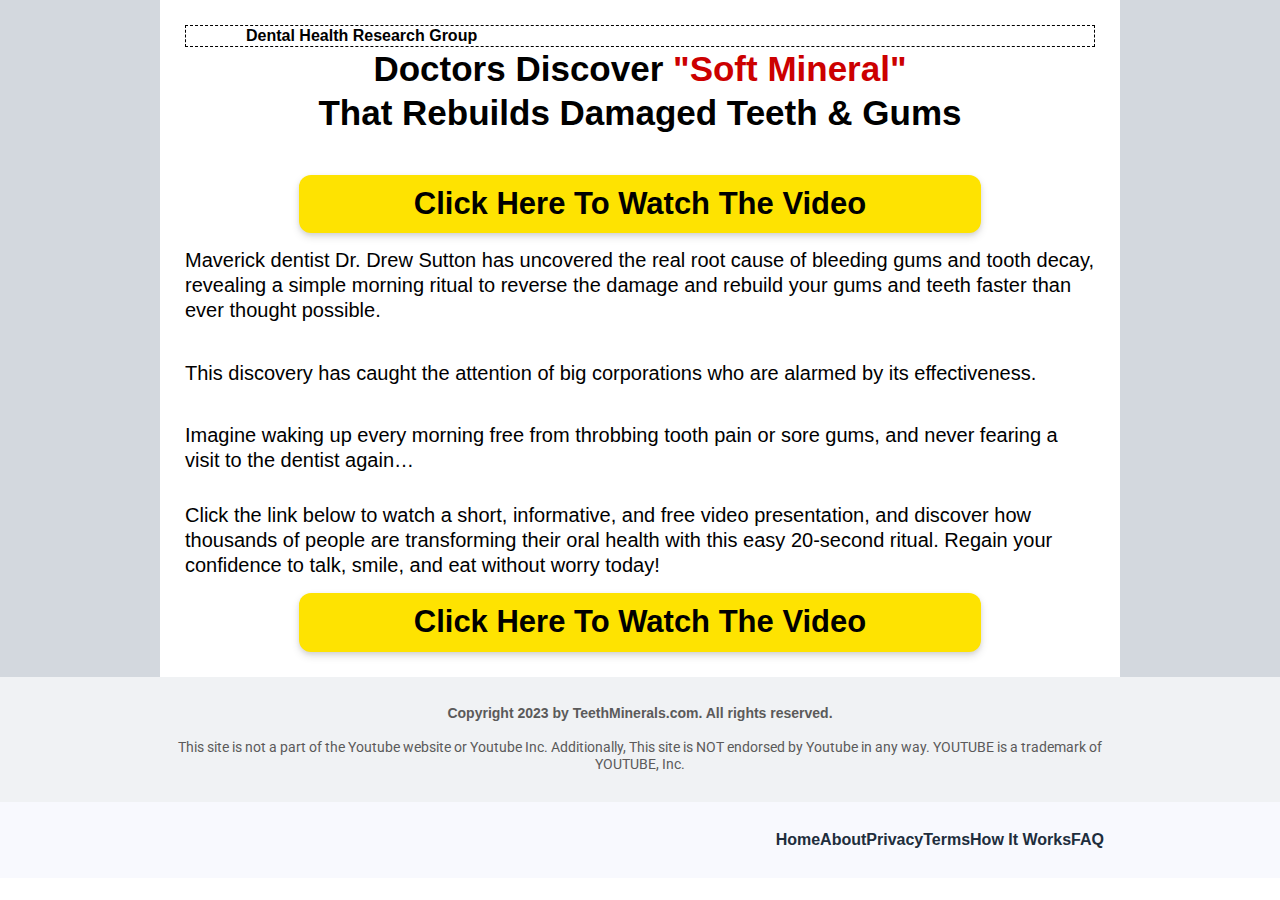
==== discovery.html @ a884cf72 "Add files via upload" ====
<!DOCTYPE html>
    <html lang="en">
      <head>
        
    <meta charset="utf-8" />
    <title>Rebuild Teeth & Gums</title>
    <meta name="viewport" content="width=device-width, initial-scale=1.0" />
    <meta property="og:title" content="" />
    <meta property="og:image" content="" />
    <meta name="description" content="">
    <meta name="keywords" content="" />
    <link rel="icon" href="https://assets.grooveapps.com/images/30c33189-37e9-4168-8550-a679e2f35e46/1631837885_Untitled design (20).png" />
    <link rel="preconnect" href="https://fonts.gstatic.com">
    <link href="https://fonts.googleapis.com/css2?family=Abril+Fatface&family=Amatic+SC:wght@400;700&family=Architects+Daughter&family=Asap:wght@400;700&family=Balsamiq+Sans:wght@400;700&family=Barlow:wght@400;700;900&family=Bebas+Neue&family=Bitter:wght@400;700;900&family=Cabin:wght@400;700&family=Cairo:wght@400;700&family=Cormorant+Garamond:wght@400;700&family=Crimson+Text:wght@400;700&family=Dancing+Script:wght@400;700&family=Fira+Sans:wght@400;700;900&family=Fjalla+One&family=Indie+Flower&family=Josefin+Sans:wght@400;700&family=Lato:wght@400;700;900&family=Libre+Baskerville:wght@400;700&family=Libre+Franklin:wght@400;700;900&family=Lobster&family=Lora:wght@400;700&family=Martel:wght@400;700;900&family=Merriweather:wght@400;700;900&family=Montserrat:wght@400;700;900&family=Mukta:wght@400;700&family=Noto+Sans+JP:wght@400;700&family=Noto+Sans+KR:wght@400;700;900&family=Noto+Sans:wght@400;700&family=Noto+Serif:wght@400;700&family=Nunito+Sans:wght@200;300;400;700;900&family=Nunito:wght@300;400;700;900&family=Old+Standard+TT:wght@400;700&family=Open+Sans+Condensed:wght@300;700&family=Open+Sans:wght@300;400;700&family=Oswald:wght@400;700&family=Overpass:wght@400;700;900&family=Oxygen:wght@300;400;700&family=PT+Sans+Narrow:wght@400;700&family=PT+Sans:wght@400;700&family=PT+Serif:wght@400;700&family=Pacifico&family=Playfair+Display:wght@400;700;900&family=Poppins:ital,wght@0,400;0,700;1,900&family=Raleway:wght@400;700;900&family=Roboto+Condensed:wght@400;700&family=Roboto+Slab:wght@400;700;900&family=Roboto:ital,wght@0,100;0,300;0,400;0,500;0,700;0,900;1,100;1,300;1,400;1,500;1,700;1,900&family=Rubik:ital,wght@0,400;0,700;1,900&family=Shadows+Into+Light&family=Signika:wght@400;700&family=Slabo+27px&family=Source+Code+Pro:wght@400;700;900&family=Source+Sans+Pro:wght@400;700;900&family=Source+Serif+Pro:wght@400;700;900&family=Tajawal:wght@400;700;900&family=Titillium+Web:wght@400;700;900&family=Ubuntu:wght@400;700&family=Work+Sans:wght@400;700;900&display=swap" rel="stylesheet">
    <style id="global-styles">
      
    </style>
    <link href="https://app.groove.cm/groovepages/css/inpage_published.css" rel="stylesheet">
    <meta name=“robots” content=“noindex”><script>
    var clickmagick_cmc = {
        uid: '32453',
        hid: '2747700716',
        log_action: '.cta',
    }
</script>
<script src='//cdn.clkmc.com/cmc.js'></script>
    
     <script src="https://kit.fontawesome.com/e7647a48d4.js" crossorigin="anonymous"></script>
     <style id="IE-warning-style">
      #IE-warning {
        display: none;
        position: fixed;
        width: 100%;
        height: 100%;
        z-index: 9999;
        background: white;
      }
      .IE-warning-message {
        position: absolute;
        left: 50%;
        top: 50%;
        transform: translate(-50%, -50%);
        text-align: center;
      }
     </style>
     <style id="page-css">
      
     </style>
     <style id="section-block">
        section[data-gp-block] {
          z-index: auto;
          position: relative;
          min-height: 50px;
        }
        section[data-gp-block].textediting {
          z-index: 99 !important;
        }
        section[data-gp-block].fix-top, section[data-gp-block].fix-bottom {
          z-index: 20 !important;
        }
        section[data-gp-block] > *:not([data-section-overlay]) {
          position: relative;
        }
        [data-gp-container] .gp-text-container * {
          overflow-wrap: break-word;
        }
        [data-gp-text] {
          display: flex;
          flex-direction: column;
        }
        [data-gp-component='slider-block'].gp-component > :not([data-section-overlay]):not([data-gp-component='pattern-background']):not([data-gp-component="video-background"]),
        [data-gp-block].gp-component > :not([data-section-overlay]):not([data-gp-component='pattern-background']):not([data-gp-component="video-background"]) {
          z-index: 15;
          position: relative;
        }
        
        section[data-gp-block].gp-component > div[data-section-overlay]{
          z-index: 14 !important;
        }
        section[data-gp-block].gp-component > div[data-gp-component='pattern-background'] {
          z-index: 12 !important;
        }
        [data-gp-component="video-background"] {
            position: absolute !important;
            z-index: 11;
            top: 0;
            left: 0;
            right: 0;
            height: 100%;
            max-height: 100%;
            overflow-y: hidden;
            pointer-events: none;
        }
        
        [data-gp-component="video-background"] > [data-gp-component="video-overlay"] {
            position: absolute;
            top: 0;
            left: 0;
            right: 0;
            bottom: 0;
            pointer-events: none;
        }
        
        [data-gp-component="video-background"] [data-gp-video-bg-container] iframe {
            position: absolute;
            width: 100%;
            height: 100%;
            pointer-events: none;
        }
        
        [data-gp-component="image"] img {
          width: 100%;
        }

        [data-gp-component="pattern-background"] {
          position: absolute !important;
          z-index: 10;
          top: 0;
          left: 0;
          right: 0;
          height: 100%;
          max-height: 100%;
          overflow-y: hidden;
          pointer-events: none;
        }
        .hidden-block {
          display: none !important;
        }
      </style>
     <style id="custom-css">
      
      *{}
      html {
    font-family: sans-serif;
    text-size-adjust: 100%;
    line-height: 1.25;
    box-sizing: border-box;
}
body {
    margin-left: 0;
    margin-bottom: 0;
    margin-right: 0;
    margin-top: 0;
    border-image-repeat: initial;
    border-image-outset: initial;
    border-image-width: initial;
    border-image-slice: initial;
    border-image-source: initial;
    border-left-color: rgb(173, 183, 194);
    border-bottom-color: rgb(173, 183, 194);
    border-right-color: rgb(173, 183, 194);
    border-top-color: rgb(173, 183, 194);
    border-left-style: solid;
    border-bottom-style: solid;
    border-right-style: solid;
    border-top-style: solid;
    border-left-width: 0;
    border-bottom-width: 0;
    border-right-width: 0;
    border-top-width: 0;
    box-sizing: inherit;
}
body * {
    border-image-repeat: initial;
    border-image-outset: initial;
    border-image-width: initial;
    border-image-slice: initial;
    border-image-source: initial;
    border-left-color: rgb(173, 183, 194);
    border-bottom-color: rgb(173, 183, 194);
    border-right-color: rgb(173, 183, 194);
    border-top-color: rgb(173, 183, 194);
    border-left-style: solid;
    border-bottom-style: solid;
    border-right-style: solid;
    border-top-style: solid;
    border-left-width: 0;
    border-bottom-width: 0;
    border-right-width: 0;
    border-top-width: 0;
    box-sizing: inherit;
}
main {
    display: block;
}
h1 {
    margin-left: 0;
    margin-bottom: 0;
    margin-right: 0;
    margin-top: 0;
    font-size: 2em;
}
hr {
    overflow-y: visible;
    overflow-x: visible;
    height: 0;
    box-sizing: content-box;
}
pre {
    font-family: monospace, monospace;
    font-size: 1em;
    margin-left: 0;
    margin-bottom: 0;
    margin-right: 0;
    margin-top: 0;
}
a {
    background-color: transparent;
    text-decoration-color: initial;
    text-decoration-style: initial;
    text-decoration-line: none;
    cursor: pointer;
}
b {
    font-weight: bolder;
}
strong {
    font-weight: bolder;
}
code {
    font-family: monospace, monospace;
    font-size: 1em;
}
kbd {
    font-family: monospace, monospace;
    font-size: 1em;
}
samp {
    font-family: monospace, monospace;
    font-size: 1em;
}
small {
    font-size: 80%}
sub {
    vertical-align: baseline;
    position: relative;
    line-height: 0;
    font-size: 75%;
    bottom: -.25em;
}
sup {
    vertical-align: baseline;
    position: relative;
    line-height: 0;
    font-size: 75%;
    top: -.5em;
}
img {
    border-left-style: solid;
    border-bottom-style: solid;
    border-right-style: solid;
    border-top-style: solid;
    height: auto;
    max-width: 100%}
button {
    font-family: inherit;
    margin-left: 0;
    margin-bottom: 0;
    margin-right: 0;
    margin-top: 0;
    line-height: 1.15;
    font-size: 100%;
    overflow-y: visible;
    overflow-x: visible;
    text-transform: none;
    appearance: button;
    padding-left: 0;
    padding-bottom: 0;
    padding-right: 0;
    padding-top: 0;
    background-color: transparent;
    background-clip: initial;
    background-origin: initial;
    background-attachment: initial;
    background-repeat-y: initial;
    background-repeat-x: initial;
    background-size: initial;
    background-position-y: initial;
    background-position-x: initial;
    background-image: initial;
    cursor: pointer;
}
input {
    font-family: inherit;
    margin-left: 0;
    margin-bottom: 0;
    margin-right: 0;
    margin-top: 0;
    line-height: 1.15;
    font-size: 100%;
    overflow-y: visible;
    overflow-x: visible;
}
optgroup {
    font-family: inherit;
    margin-left: 0;
    margin-bottom: 0;
    margin-right: 0;
    margin-top: 0;
    line-height: 1.15;
    font-size: 100%}
select {
    font-family: inherit;
    margin-left: 0;
    margin-bottom: 0;
    margin-right: 0;
    margin-top: 0;
    line-height: 1.15;
    font-size: 100%;
    text-transform: none;
}
textarea {
    font-family: inherit;
    margin-left: 0;
    margin-bottom: 0;
    margin-right: 0;
    margin-top: 0;
    line-height: 1.15;
    font-size: 100%;
    overflow-y: auto;
    overflow-x: auto;
    resize: vertical;
}
fieldset {
    padding-left: 0;
    padding-bottom: 0;
    padding-right: 0;
    padding-top: 0;
    margin-left: 0;
    margin-bottom: 0;
    margin-right: 0;
    margin-top: 0;
}
legend {
    white-space: normal;
    padding-left: 0;
    padding-bottom: 0;
    padding-right: 0;
    padding-top: 0;
    max-width: 100%;
    display: table;
    color: inherit;
    box-sizing: border-box;
}
progress {
    vertical-align: baseline;
}
details {
    display: block;
}
summary {
    display: list-item;
}
template {
    display: none;
}
blockquote {
    margin-left: 0;
    margin-bottom: 0;
    margin-right: 0;
    margin-top: 0;
}
dd {
    margin-left: 0;
    margin-bottom: 0;
    margin-right: 0;
    margin-top: 0;
}
dl {
    margin-left: 0;
    margin-bottom: 0;
    margin-right: 0;
    margin-top: 0;
}
figure {
    margin-left: 0;
    margin-bottom: 0;
    margin-right: 0;
    margin-top: 0;
}
h2 {
    margin-left: 0;
    margin-bottom: 0;
    margin-right: 0;
    margin-top: 0;
}
h3 {
    margin-left: 0;
    margin-bottom: 0;
    margin-right: 0;
    margin-top: 0;
}
h4 {
    margin-left: 0;
    margin-bottom: 0;
    margin-right: 0;
    margin-top: 0;
}
h5 {
    margin-left: 0;
    margin-bottom: 0;
    margin-right: 0;
    margin-top: 0;
}
h6 {
    margin-left: 0;
    margin-bottom: 0;
    margin-right: 0;
    margin-top: 0;
}
p {
    margin-left: 0;
    margin-bottom: 0;
    margin-right: 0;
    margin-top: 0;
}
ol {
    margin-left: 0;
    margin-bottom: 0;
    margin-right: 0;
    margin-top: 0;
    list-style-position: inside;
    padding-left: 0;
    padding-bottom: 0;
    padding-right: 0;
    padding-top: 0;
}
ul {
    margin-left: 0;
    margin-bottom: 0;
    margin-right: 0;
    margin-top: 0;
    padding-left: 0;
    padding-bottom: 0;
    padding-right: 0;
    padding-top: 0;
    list-style-type: none;
    list-style-image: initial;
    list-style-position: initial;
}
table {
    border-collapse: collapse;
}

     </style>
     <script type="text/javascript">
        window.websiteurl = "https://latest-stuff.com/"
     </script>
     <script>window.site||window.encodeSite||(window.encodeSite=function(e,s){return e.pages=JSON.parse(atob(e.pages)),window.site=function(e){try{const s={...e.pages}||{};return new Proxy({},{})instanceof Object?(delete e.pages,e.isProxy=!0,new Proxy(e,{pages:s,get(e,s){return"pages"===s&&s in this.pages?this.pages[s]:"pages"===s?this.pages:s in e?e[s]:void 0},set:(e,s,t)=>(e[s]=t,!0)})):void 0}catch(e){}const s={...e.pages}||{};if(new Proxy({},{})instanceof Object)return delete e.pages,e.isProxy=!0,new Proxy(e,{pages:s,get(e,s){return"pages"===s&&s in this.pages?this.pages[s]:"pages"===s?this.pages:s in e?e[s]:void 0},set:(e,s,t)=>(e[s]=t,!0)})}(e),window.site});</script>
     
        
      <!-- Matomo -->
    <script type="text/javascript">
      var _paq = window._paq || [];
      /* tracker methods like "setCustomDimension" should be called before "trackPageView" */
      _paq.push(["setDocumentTitle", document.domain + "/" + document.title]);
      _paq.push(["setCookieDomain", "*.localhost"]);
      _paq.push(["setDomains", ["*.localhost"]]);
      _paq.push(['setCustomDimension', 1, "61fbf54ec9e6331d6733ed01"]);
      _paq.push(['setCustomDimension', 2, "20MYfwVLP"]);
      _paq.push(['trackPageView']);
      _paq.push(['enableLinkTracking']);
      (function() {
        var u="//matomo.groovetech.io/";
        _paq.push(['setTrackerUrl', u+'matomo.php']);
        _paq.push(['setSiteId', '4']);
        var d=document, g=d.createElement('script'), s=d.getElementsByTagName('script')[0];
        g.type='text/javascript'; g.async=true; g.defer=true; g.src=u+'matomo.js'; s.parentNode.insertBefore(g,s);
      })();
    </script>
    <noscript><p><img src="//matomo.groovetech.io/matomo.php?idsite=4&amp;rec=1" style="border:0;" alt="" /></p></noscript>
    <!-- End Matomo Code -->
      </head>
      <body data-gp-site-id="61fbf54ec9e6331d6733ed01" data-gp-style class="gpblsh">
        <!-- Start Popups -->
        <script> if(!window.mergeContentSettings) { function mergeContentSettings(){}}</script>
        
        <!-- End Popups -->
        
    <div id="IE-warning">
      <div class="IE-warning-message">
        <p><i class="fas fa-exclamation-triangle" style="color:red;"></i> Oops! Sorry!!</p> <br/>
        <p>This site doesn't support Internet Explorer. Please <a href="https://browser-update.org/update-browser.html?force_outdated=true">use a modern browser</a> like Chrome, Firefox or Edge.</p>
      </div>
    </div>
    <script id="IE-check">
      (function() {
        if (!!window.navigator.userAgent.match(/MSIE|Trident/)) {
          document.getElementById("IE-warning").style.display = "block";
        } else {
          document.getElementById("IE-warning").remove();
        }
      })();
    </script>
    
    <div id="custom-top">
      
    </div>
    <script>
      (function() {
        var populateSiteSettings = async function() {
          if (window.encodeSite) {
            const result = await encodeSite({"pages":"[base64]","popups":[],"navigation":[{"url":"index","name":"Home","megamenu":null,"megamenuHideScreens":[],"megamenuAlignment":null,"megamenuMaxWidth":null,"children":[]},{"url":"shop","name":"Shop","megamenu":null,"megamenuHideScreens":[],"megamenuAlignment":null,"megamenuMaxWidth":null,"children":[]},{"url":"reviews","name":"Reviews","megamenu":null,"megamenuHideScreens":[],"megamenuAlignment":null,"megamenuMaxWidth":null,"children":[]},{"url":"references","name":"References","megamenu":null,"megamenuHideScreens":[],"megamenuAlignment":null,"megamenuMaxWidth":null,"children":[]},{"url":"shipping","name":"Shipping","megamenu":null,"megamenuHideScreens":[],"megamenuAlignment":null,"megamenuMaxWidth":null,"children":[]},{"url":"articles","name":"Articles","megamenu":null,"megamenuHideScreens":[],"megamenuAlignment":null,"megamenuMaxWidth":null,"children":[]},{"url":"contact","name":"Contact","megamenu":null,"megamenuHideScreens":[],"megamenuAlignment":null,"megamenuMaxWidth":null,"children":[]},{"url":"diab01","name":"diab01","megamenu":null,"megamenuHideScreens":[],"megamenuAlignment":null,"megamenuMaxWidth":null,"children":[]},{"url":"exi01","name":"Exipure 01","megamenu":null,"megamenuHideScreens":[],"megamenuAlignment":null,"megamenuMaxWidth":null,"children":[]},{"url":"tooth03","name":"Tooth 03","megamenu":null,"megamenuHideScreens":[],"megamenuAlignment":null,"megamenuMaxWidth":null,"children":[]},{"url":"eye02visi","name":"eye02visi","megamenu":null,"megamenuHideScreens":[],"megamenuAlignment":null,"megamenuMaxWidth":null,"children":[]},{"url":"page-22","name":"Page 22","megamenu":null,"megamenuHideScreens":[],"megamenuAlignment":null,"megamenuMaxWidth":null,"children":[]},{"url":"page-23","name":"Page 23","megamenu":null,"megamenuHideScreens":[],"megamenuAlignment":null,"megamenuMaxWidth":null,"children":[]},{"url":"page-24","name":"Page 24","megamenu":null,"megamenuHideScreens":[],"megamenuAlignment":null,"megamenuMaxWidth":null,"children":[]}],"baseURL":"https://v1.gdapis.com/api"}, "61fbf54ec9e6331d6733ed01");
            if(!window.inBuilder && window.websiteurl) {
              const separator = window.websiteurl.charAt(window.websiteurl.length-1) === '/'?'':'/';

              for (const page in window.site.pages) {
                window.site.pages[page].url = window.websiteurl + separator + window.site.pages[page]?.url;
              }
            }
            if (window.site) window.encodeSite = undefined;
            site.subscribed = [];
            site.subscribe = callback => {
              site.subscribed.push(callback);
            };
            var clearSiteCheck = setInterval(function() {
              if (window.site.isProxy) {
                window.dispatchEvent(new Event('load'));
                clearInterval(clearSiteCheck);
              }
            }, 250);
          }
        };
        document.readyState !== 'loading' ? populateSiteSettings() : document.addEventListener("DOMContentLoaded", populateSiteSettings);
      })();
    </script>
    <div id="page-container" data-gp-page-id="20MYfwVLP">
      <div class="blocks-container" id="blocks-container"><style data-gp-styled-element="true">
        
        .global-style-ulzUrDI1b {
          font-family: "Nunito Sans", Helvetica, Arial, sans-serif;font-size: 2.25rem;color: rgb(255, 255, 255);text-align: center;box-sizing: border-box;
      }
        
        @media (min-width: 640px) {
          
        .global-style-ulzUrDI1b {
          font-family: "Nunito Sans", Helvetica, Arial, sans-serif;font-size: 2.25rem;color: rgb(255, 255, 255);
      }
        }
        @media (min-width: 768px) {
          
        .global-style-ulzUrDI1b {
          font-family: "Nunito Sans", Helvetica, Arial, sans-serif;font-size: 2.25rem;color: rgb(255, 255, 255);
      }
        }
        @media (min-width: 992px) {
          
        .global-style-ulzUrDI1b {
          font-family: "Nunito Sans", Helvetica, Arial, sans-serif;font-size: 2.25rem;color: rgb(255, 255, 255);
      }
        }
        @media (min-width: 1200px) {
          
        .global-style-ulzUrDI1b {
          font-family: "Nunito Sans", Helvetica, Arial, sans-serif;font-size: 2.25rem;color: rgb(255, 255, 255);
      }
        }
        
        .global-style-fvUIv4HlU {
          font-family: Roboto, sans-serif;font-size: 1.5rem;font-weight: 700;color: rgb(0, 0, 0);margin-left: 1rem;
      }
        
        @media (min-width: 640px) {
          
        .global-style-fvUIv4HlU {
          font-family: Roboto, sans-serif;font-size: 1.5rem;font-weight: 700;color: rgb(0, 0, 0);margin-left: 1rem;
      }
        }
        @media (min-width: 768px) {
          
        .global-style-fvUIv4HlU {
          font-family: Roboto, sans-serif;font-size: 1.5rem;font-weight: 700;color: rgb(0, 0, 0);margin-left: 1rem;
      }
        }
        @media (min-width: 992px) {
          
        .global-style-fvUIv4HlU {
          font-family: Roboto, sans-serif;font-size: 1.5rem;font-weight: 700;color: rgb(0, 0, 0);margin-left: 1rem;
      }
        }
        @media (min-width: 1200px) {
          
        .global-style-fvUIv4HlU {
          font-family: Roboto, sans-serif;font-size: 1.5rem;font-weight: 700;color: rgb(0, 0, 0);margin-left: 1rem;
      }
        }
        
        .global-style-6aPS1YcaC {
          font-family: Roboto, sans-serif;font-size: 1.875rem;font-weight: 700;margin-top: 1.25rem;
      }
        
        @media (min-width: 640px) {
          
        .global-style-6aPS1YcaC {
          font-family: Roboto, sans-serif;font-size: 1.875rem;font-weight: 700;margin-top: 1.25rem;
      }
        }
        @media (min-width: 768px) {
          
        .global-style-6aPS1YcaC {
          font-family: Roboto, sans-serif;font-size: 1.875rem;font-weight: 700;margin-top: 1.25rem;
      }
        }
        @media (min-width: 992px) {
          
        .global-style-6aPS1YcaC {
          font-family: Roboto, sans-serif;font-size: 1.875rem;font-weight: 700;margin-top: 1.25rem;
      }
        }
        @media (min-width: 1200px) {
          
        .global-style-6aPS1YcaC {
          font-family: Roboto, sans-serif;font-size: 1.875rem;font-weight: 700;margin-top: 1.25rem;
      }
        }
        
        .global-style-M5H4WOY7F {
          font-size: 1.125rem;color: rgb(32, 45, 60);margin-bottom: 1rem;align-items: flex-start;display: flex;
      }
        
        @media (min-width: 640px) {
          
        .global-style-M5H4WOY7F {
          margin-bottom: 1rem;display: flex;
      }
        }
        @media (min-width: 768px) {
          
        .global-style-M5H4WOY7F {
          margin-bottom: 1rem;display: flex;
      }
        }
        @media (min-width: 992px) {
          
        .global-style-M5H4WOY7F {
          margin-bottom: 1rem;display: flex;
      }
        }
        @media (min-width: 1200px) {
          
        .global-style-M5H4WOY7F {
          margin-bottom: 1rem;display: flex;
      }
        }
        
        .global-style-2M56IULvm {
          font-size: 0.875rem;font-weight: 700;color: rgb(91, 90, 90);margin-bottom: 0.75rem;
      }
        
        @media (min-width: 640px) {
          
        .global-style-2M56IULvm {
          font-size: 0.875rem;font-weight: 700;color: rgb(91, 90, 90);
      }
        }
        @media (min-width: 768px) {
          
        .global-style-2M56IULvm {
          font-size: 0.875rem;font-weight: 700;color: rgb(91, 90, 90);margin-bottom: 0px;
      }
        }
        @media (min-width: 992px) {
          
        .global-style-2M56IULvm {
          font-size: 0.875rem;font-weight: 700;color: rgb(91, 90, 90);
      }
        }
        @media (min-width: 1200px) {
          
        .global-style-2M56IULvm {
          font-size: 0.875rem;font-weight: 700;color: rgb(91, 90, 90);
      }
        }
        
        .global-style-rt0HiTn3z {
          font-size: 0.875rem;font-weight: 700;color: rgb(91, 90, 90);margin-bottom: 0.75rem;
      }
        
        @media (min-width: 640px) {
          
        .global-style-rt0HiTn3z {
          font-size: 0.875rem;font-weight: 700;color: rgb(91, 90, 90);
      }
        }
        @media (min-width: 768px) {
          
        .global-style-rt0HiTn3z {
          font-size: 0.875rem;font-weight: 700;color: rgb(91, 90, 90);margin-bottom: 0px;
      }
        }
        @media (min-width: 992px) {
          
        .global-style-rt0HiTn3z {
          font-size: 0.875rem;font-weight: 700;color: rgb(91, 90, 90);
      }
        }
        @media (min-width: 1200px) {
          
        .global-style-rt0HiTn3z {
          font-size: 0.875rem;font-weight: 700;color: rgb(91, 90, 90);
      }
        }
        
        .global-style-ESYusS68J {
          font-family: Roboto, sans-serif;font-size: 0.875rem;color: rgb(91, 90, 90);text-align: center;max-width: 60rem;
      }
        
        @media (min-width: 640px) {
          
        .global-style-ESYusS68J {
          font-family: Roboto, sans-serif;font-size: 0.875rem;color: rgb(91, 90, 90);text-align: center;max-width: 60rem;
      }
        }
        @media (min-width: 768px) {
          
        .global-style-ESYusS68J {
          font-family: Roboto, sans-serif;font-size: 0.875rem;color: rgb(91, 90, 90);text-align: center;max-width: 60rem;
      }
        }
        @media (min-width: 992px) {
          
        .global-style-ESYusS68J {
          font-family: Roboto, sans-serif;font-size: 0.875rem;color: rgb(91, 90, 90);text-align: center;max-width: 60rem;
      }
        }
        @media (min-width: 1200px) {
          
        .global-style-ESYusS68J {
          font-family: Roboto, sans-serif;font-size: 0.875rem;color: rgb(91, 90, 90);text-align: center;max-width: 60rem;
      }
        }
        
        .global-style-7uACQAj8A {
          font-family: Roboto, sans-serif;font-size: 1.125rem;margin-left: 0.25rem;box-sizing: border-box;
      }
        
        @media (min-width: 640px) {
          
        .global-style-7uACQAj8A {
          font-family: Roboto, sans-serif;font-size: 1.125rem;
      }
        }
        @media (min-width: 768px) {
          
        .global-style-7uACQAj8A {
          font-family: Roboto, sans-serif;font-size: 1.125rem;
      }
        }
        @media (min-width: 992px) {
          
        .global-style-7uACQAj8A {
          font-family: Roboto, sans-serif;font-size: 1.125rem;
      }
        }
        @media (min-width: 1200px) {
          
        .global-style-7uACQAj8A {
          font-family: Roboto, sans-serif;font-size: 1.125rem;
      }
        }
        
        .global-style-sUnPxawWn {
          font-family: Roboto, sans-serif;font-size: 1rem;font-weight: 700;color: rgb(32, 45, 60);
      }
        
        @media (min-width: 640px) {
          
        .global-style-sUnPxawWn {
          font-family: Roboto, sans-serif;font-size: 1rem;font-weight: 700;
      }
        }
        @media (min-width: 768px) {
          
        .global-style-sUnPxawWn {
          font-family: Roboto, sans-serif;font-size: 1rem;font-weight: 700;
      }
        }
        @media (min-width: 992px) {
          
        .global-style-sUnPxawWn {
          font-family: Roboto, sans-serif;font-size: 1rem;font-weight: 700;
      }
        }
        @media (min-width: 1200px) {
          
        .global-style-sUnPxawWn {
          font-family: Roboto, sans-serif;font-size: 1rem;font-weight: 700;
      }
        }
        
        .global-style-sUnPxawWn:not([data-gp-component="block"]), .global-style-sUnPxawWn [data-section-overlay] {
          background-color: rgb(248, 249, 254);
      }
        
        @media (min-width: 640px) {
          
        .global-style-sUnPxawWn:not([data-gp-component="block"]), .global-style-sUnPxawWn [data-section-overlay] {
          background-color: rgb(248, 249, 254);
      }
        }
        @media (min-width: 768px) {
          
        .global-style-sUnPxawWn:not([data-gp-component="block"]), .global-style-sUnPxawWn [data-section-overlay] {
          background-color: rgb(248, 249, 254);
      }
        }
        @media (min-width: 992px) {
          
        .global-style-sUnPxawWn:not([data-gp-component="block"]), .global-style-sUnPxawWn [data-section-overlay] {
          background-color: rgb(248, 249, 254);
      }
        }
        @media (min-width: 1200px) {
          
        .global-style-sUnPxawWn:not([data-gp-component="block"]), .global-style-sUnPxawWn [data-section-overlay] {
          background-color: rgb(248, 249, 254);
      }
        }
        
        .global-style-z600GZnzC {
          font-family: "Nunito Sans", Helvetica, Arial, sans-serif;font-size: 1.5rem;color: rgb(255, 255, 255);text-align: center;box-sizing: border-box;
      }
        
        @media (min-width: 640px) {
          
        .global-style-z600GZnzC {
          font-family: "Nunito Sans", Helvetica, Arial, sans-serif;font-size: 2.25rem;color: rgb(255, 255, 255);
      }
        }
        @media (min-width: 768px) {
          
        .global-style-z600GZnzC {
          font-family: "Nunito Sans", Helvetica, Arial, sans-serif;font-size: 2.25rem;color: rgb(255, 255, 255);
      }
        }
        @media (min-width: 992px) {
          
        .global-style-z600GZnzC {
          font-family: "Nunito Sans", Helvetica, Arial, sans-serif;font-size: 2.25rem;color: rgb(255, 255, 255);
      }
        }
        @media (min-width: 1200px) {
          
        .global-style-z600GZnzC {
          font-family: "Nunito Sans", Helvetica, Arial, sans-serif;font-size: 2.25rem;color: rgb(255, 255, 255);
      }
        }
        
        .global-style-XW4pRmYaW {
          font-family: Lato, sans-serif;font-size: 1.5rem;font-weight: 700;
      }
        
        @media (min-width: 640px) {
          
        .global-style-XW4pRmYaW {
          font-family: Lato, sans-serif;font-size: 1.5rem;font-weight: 700;
      }
        }
        @media (min-width: 768px) {
          
        .global-style-XW4pRmYaW {
          font-family: Lato, sans-serif;font-size: 1.5rem;font-weight: 700;
      }
        }
        @media (min-width: 992px) {
          
        .global-style-XW4pRmYaW {
          font-family: Lato, sans-serif;font-size: 1.5rem;font-weight: 700;
      }
        }
        @media (min-width: 1200px) {
          
        .global-style-XW4pRmYaW {
          font-family: Lato, sans-serif;font-size: 1.5rem;font-weight: 700;
      }
        }
        
        .global-style-OjX7Py02r {
          font-family: Roboto, sans-serif;font-size: 1.25rem;font-weight: 300;color: rgb(32, 45, 60);margin-bottom: 1.5rem;
      }
        
        @media (min-width: 640px) {
          
        .global-style-OjX7Py02r {
          font-family: Roboto, sans-serif;font-size: 1.25rem;
      }
        }
        @media (min-width: 768px) {
          
        .global-style-OjX7Py02r {
          font-family: Roboto, sans-serif;font-size: 1.25rem;
      }
        }
        @media (min-width: 992px) {
          
        .global-style-OjX7Py02r {
          font-family: Roboto, sans-serif;font-size: 1.25rem;
      }
        }
        @media (min-width: 1200px) {
          
        .global-style-OjX7Py02r {
          font-family: Roboto, sans-serif;font-size: 1.25rem;
      }
        }
        
        .global-style-lGRO7srGV {
          font-size: 1.5rem;text-align: center;margin-top: 1rem;margin-bottom: 1rem;box-sizing: border-box;cursor: text;
      }
        
        @media (min-width: 640px) {
          
        .global-style-lGRO7srGV {
          text-align: center;
      }
        }
        @media (min-width: 768px) {
          
        .global-style-lGRO7srGV {
          text-align: center;
      }
        }
        @media (min-width: 992px) {
          
        .global-style-lGRO7srGV {
          text-align: center;
      }
        }
        @media (min-width: 1200px) {
          
        .global-style-lGRO7srGV {
          text-align: center;
      }
        }</style><style data-gp-styled-element="jHSvR4Vl_t" class="style-jHSvR4Vl_t">
        
        .gp-component-id-jHSvR4Vl_t {
          margin-left: 0px;margin-bottom: 0px;margin-right: 0px;margin-top: 0px;line-height: 1.15;font-size: 24px;font-family: inherit;overflow-y: visible;overflow-x: visible;text-transform: none;appearance: button;padding-left: 0px;padding-bottom: 0px;padding-right: 0px;padding-top: 0px;background-color: transparent;background-clip: initial;background-origin: initial;background-attachment: initial;background-repeat-y: initial;background-repeat-x: initial;background-size: initial;background-position-y: initial;background-position-x: initial;background-image: initial;cursor: pointer;align-items: center;display: inline-flex;
      }
        .gp-component-id-jHSvR4Vl_t:focus,.gp-component-id-jHSvR4Vl_t.gp-focus {
          outline-width: 5px;outline-style: auto;outline-color: -webkit-focus-ring-color;
      }
        
        @media (max-width: 639px) {
          
        .gp-component-id-jHSvR4Vl_t {
          margin-left: 0px;margin-bottom: 0px;margin-right: 0px;margin-top: 0px;line-height: 1.15;font-size: 24px;font-family: inherit;overflow-y: visible;overflow-x: visible;text-transform: none;appearance: button;padding-left: 0px;padding-bottom: 0px;padding-right: 0px;padding-top: 0px;background-color: transparent;background-clip: initial;background-origin: initial;background-attachment: initial;background-repeat-y: initial;background-repeat-x: initial;background-size: initial;background-position-y: initial;background-position-x: initial;background-image: initial;cursor: pointer;align-items: center;display: inline-flex;
      }
        .gp-component-id-jHSvR4Vl_t:focus,.gp-component-id-jHSvR4Vl_t.gp-focus {
          outline-width: 5px;outline-style: auto;outline-color: -webkit-focus-ring-color;
      }
        }
        @media (max-width: 767px) and (min-width: 640px) {
          
        .gp-component-id-jHSvR4Vl_t {
          margin-left: 0px;margin-bottom: 0px;margin-right: 0px;margin-top: 0px;line-height: 1.15;font-size: 24px;font-family: inherit;overflow-y: visible;overflow-x: visible;text-transform: none;appearance: button;padding-left: 0px;padding-bottom: 0px;padding-right: 0px;padding-top: 0px;background-color: transparent;background-clip: initial;background-origin: initial;background-attachment: initial;background-repeat-y: initial;background-repeat-x: initial;background-size: initial;background-position-y: initial;background-position-x: initial;background-image: initial;cursor: pointer;align-items: center;display: inline-flex;
      }
        .gp-component-id-jHSvR4Vl_t:focus,.gp-component-id-jHSvR4Vl_t.gp-focus {
          outline-width: 5px;outline-style: auto;outline-color: -webkit-focus-ring-color;
      }
        }
        @media (max-width: 991px) and (min-width: 768px) {
          
        .gp-component-id-jHSvR4Vl_t {
          margin-left: 0px;margin-bottom: 0px;margin-right: 0px;margin-top: 0px;line-height: 1.15;font-size: 24px;font-family: inherit;overflow-y: visible;overflow-x: visible;text-transform: none;appearance: button;padding-left: 0px;padding-bottom: 0px;padding-right: 0px;padding-top: 0px;background-color: transparent;background-clip: initial;background-origin: initial;background-attachment: initial;background-repeat-y: initial;background-repeat-x: initial;background-size: initial;background-position-y: initial;background-position-x: initial;background-image: initial;cursor: pointer;align-items: center;display: none;
      }
        .gp-component-id-jHSvR4Vl_t:focus,.gp-component-id-jHSvR4Vl_t.gp-focus {
          outline-width: 5px;outline-style: auto;outline-color: -webkit-focus-ring-color;
      }
        }
        @media (max-width: 1199px) and (min-width: 992px) {
          
        .gp-component-id-jHSvR4Vl_t {
          margin-left: 0px;margin-bottom: 0px;margin-right: 0px;margin-top: 0px;line-height: 1.15;font-size: 24px;font-family: inherit;overflow-y: visible;overflow-x: visible;text-transform: none;appearance: button;padding-left: 0px;padding-bottom: 0px;padding-right: 0px;padding-top: 0px;background-color: transparent;background-clip: initial;background-origin: initial;background-attachment: initial;background-repeat-y: initial;background-repeat-x: initial;background-size: initial;background-position-y: initial;background-position-x: initial;background-image: initial;cursor: pointer;align-items: center;display: none;
      }
        .gp-component-id-jHSvR4Vl_t:focus,.gp-component-id-jHSvR4Vl_t.gp-focus {
          outline-width: 5px;outline-style: auto;outline-color: -webkit-focus-ring-color;
      }
        }
        @media (min-width: 1200px) {
          
        .gp-component-id-jHSvR4Vl_t {
          margin-left: 0px;margin-bottom: 0px;margin-right: 0px;margin-top: 0px;line-height: 1.15;font-size: 24px;font-family: inherit;overflow-y: visible;overflow-x: visible;text-transform: none;appearance: button;padding-left: 0px;padding-bottom: 0px;padding-right: 0px;padding-top: 0px;background-color: transparent;background-clip: initial;background-origin: initial;background-attachment: initial;background-repeat-y: initial;background-repeat-x: initial;background-size: initial;background-position-y: initial;background-position-x: initial;background-image: initial;cursor: pointer;align-items: center;display: none;
      }
        .gp-component-id-jHSvR4Vl_t:focus,.gp-component-id-jHSvR4Vl_t.gp-focus {
          outline-width: 5px;outline-style: auto;outline-color: -webkit-focus-ring-color;
      }
        }</style><style data-gp-styled-element="eCZy4yrOi0H" class="style-eCZy4yrOi0H">
        
        .gp-component-id-eCZy4yrOi0H {
          display: flex;
      }
        
        @media (max-width: 639px) {
          
        .gp-component-id-eCZy4yrOi0H {
          display: flex;
      }
        }
        @media (max-width: 767px) and (min-width: 640px) {
          
        .gp-component-id-eCZy4yrOi0H {
          display: flex;
      }
        }
        @media (max-width: 991px) and (min-width: 768px) {
          
        .gp-component-id-eCZy4yrOi0H {
          display: flex;
      }
        }
        @media (max-width: 1199px) and (min-width: 992px) {
          
        .gp-component-id-eCZy4yrOi0H {
          display: flex;position: static !important;
      }
        }
        @media (min-width: 1200px) {
          
        .gp-component-id-eCZy4yrOi0H {
          display: flex;position: static !important;
      }
        }</style><style data-gp-styled-element="BNgasDtGJ" class="style-BNgasDtGJ">
        
        .gp-component-id-BNgasDtGJ {
          background-color: transparent;cursor: pointer;padding-bottom: 16px;padding-top: 16px;padding-right: 16px;padding-left: 16px;display: block;text-decoration-line: none;text-decoration-thickness: initial;text-decoration-style: solid;text-decoration-color: initial;color: inherit;
      }
        
        @media (max-width: 639px) {
          
        .gp-component-id-BNgasDtGJ {
          background-color: transparent;cursor: pointer;padding-bottom: 16px;padding-top: 16px;padding-right: 16px;padding-left: 16px;display: block;text-decoration-line: none;text-decoration-thickness: initial;text-decoration-style: solid;text-decoration-color: initial;color: inherit;
      }
        }
        @media (max-width: 767px) and (min-width: 640px) {
          
        .gp-component-id-BNgasDtGJ {
          background-color: transparent;cursor: pointer;padding-bottom: 16px;padding-top: 16px;padding-right: 16px;padding-left: 16px;display: block;text-decoration-line: none;text-decoration-thickness: initial;text-decoration-style: solid;text-decoration-color: initial;color: inherit;
      }
        }
        @media (max-width: 991px) and (min-width: 768px) {
          
        .gp-component-id-BNgasDtGJ {
          background-color: transparent;cursor: pointer;padding-bottom: 16px;padding-top: 16px;padding-right: 16px;padding-left: 16px;display: block;text-decoration-line: none;text-decoration-thickness: initial;text-decoration-style: solid;text-decoration-color: initial;color: inherit;
      }
        }
        @media (max-width: 1199px) and (min-width: 992px) {
          
        .gp-component-id-BNgasDtGJ {
          background-color: transparent;cursor: pointer;padding-bottom: 0px;padding-top: 0px;padding-right: 0px;padding-left: 0px;display: block;text-decoration-line: none;text-decoration-thickness: initial;text-decoration-style: solid;text-decoration-color: initial;color: inherit;
      }
        }
        @media (min-width: 1200px) {
          
        .gp-component-id-BNgasDtGJ {
          background-color: transparent;cursor: pointer;padding-bottom: 0px;padding-top: 0px;padding-right: 0px;padding-left: 0px;display: block;text-decoration-line: none;text-decoration-thickness: initial;text-decoration-style: solid;text-decoration-color: initial;color: inherit;
      }
        }</style><style data-gp-styled-element="iB691QWhw0" class="style-iB691QWhw0">
        
        .gp-component-id-iB691QWhw0 {
          display: none;align-items: center;
      }
        
        @media (max-width: 639px) {
          
        .gp-component-id-iB691QWhw0 {
          display: none !important;align-items: center;flex-direction: column;
      }
        }
        @media (max-width: 767px) and (min-width: 640px) {
          
        .gp-component-id-iB691QWhw0 {
          display: none !important;align-items: center;flex-direction: column;
      }
        }
        @media (max-width: 991px) and (min-width: 768px) {
          
        .gp-component-id-iB691QWhw0 {
          display: none !important;align-items: center;flex-direction: column;
      }
        }
        @media (max-width: 1199px) and (min-width: 992px) {
          
        .gp-component-id-iB691QWhw0 {
          display: flex !important;align-items: center;flex-direction: row;
      }
        }
        @media (min-width: 1200px) {
          
        .gp-component-id-iB691QWhw0 {
          display: flex !important;align-items: center;flex-direction: row;
      }
        }</style><style data-gp-styled-element="C_Uoz7TFy9" class="style-C_Uoz7TFy9">
        @media (max-width: 639px) {
          
        .gp-component-id-C_Uoz7TFy9 {
          font-size: 16px;font-weight: 700;color: rgb(32, 45, 60);background-color: rgb(248, 249, 254);
      }
        }
        @media (max-width: 767px) and (min-width: 640px) {
          
        .gp-component-id-C_Uoz7TFy9 {
          font-size: 16px;font-weight: 700;color: rgb(32, 45, 60);background-color: rgb(248, 249, 254);
      }
        }
        @media (max-width: 991px) and (min-width: 768px) {
          
        .gp-component-id-C_Uoz7TFy9 {
          font-size: 16px;font-weight: 700;color: rgb(32, 45, 60);background-color: rgb(248, 249, 254);
      }
        }
        @media (max-width: 1199px) and (min-width: 992px) {
          
        .gp-component-id-C_Uoz7TFy9 {
          position: static !important;font-size: 16px;font-weight: 700;color: rgb(32, 45, 60);background-color: rgb(248, 249, 254);
      }
        }
        @media (min-width: 1200px) {
          
        .gp-component-id-C_Uoz7TFy9 {
          position: static !important;font-size: 16px;font-weight: 700;color: rgb(32, 45, 60);background-color: rgb(248, 249, 254);
      }
        }</style><style data-gp-styled-element="QX0sh7ea6t" class="style-QX0sh7ea6t">
        
        .gp-component-id-QX0sh7ea6t {
          top: 100%;z-index: 20;right: 0px;left: 0px;position: absolute;flex-grow: 1;flex-shrink: 1;flex-basis: 0%;
      }
        
        @media (max-width: 639px) {
          
        .gp-component-id-QX0sh7ea6t {
          top: 100%;z-index: 20;right: 0px;left: 0px;position: absolute;flex-grow: 1;flex-shrink: 1;flex-basis: 0%;
      }
        }
        @media (max-width: 767px) and (min-width: 640px) {
          
        .gp-component-id-QX0sh7ea6t {
          top: 100%;z-index: 20;right: 0px;left: 0px;position: absolute;flex-grow: 1;flex-shrink: 1;flex-basis: 0%;
      }
        }
        @media (max-width: 991px) and (min-width: 768px) {
          
        .gp-component-id-QX0sh7ea6t {
          top: 100%;z-index: 20;right: 0px;left: 0px;position: relative;flex-grow: 1;flex-shrink: 1;flex-basis: 0%;justify-content: flex-end;display: flex;
      }
        }
        @media (max-width: 1199px) and (min-width: 992px) {
          
        .gp-component-id-QX0sh7ea6t {
          top: 100%;z-index: 20;right: 0px;left: 0px;position: static !important;flex-grow: 1;flex-shrink: 1;flex-basis: 0%;justify-content: flex-end;display: flex;
      }
        }
        @media (min-width: 1200px) {
          
        .gp-component-id-QX0sh7ea6t {
          top: 100%;z-index: 20;right: 0px;left: 0px;position: static !important;flex-grow: 1;flex-shrink: 1;flex-basis: 0%;justify-content: flex-end;display: flex;
      }
        }</style><style data-gp-styled-element="vsSl8bkoW_" class="style-vsSl8bkoW_">
        
        .gp-component-id-vsSl8bkoW_ {
          text-decoration-color: initial;text-decoration-style: solid;text-decoration-thickness: initial;text-decoration-line: none;cursor: pointer;background-color: transparent;color: inherit;
      }
        
        @media (max-width: 639px) {
          
        .gp-component-id-vsSl8bkoW_ {
          text-decoration-color: initial;text-decoration-style: solid;text-decoration-thickness: initial;text-decoration-line: none;cursor: pointer;background-color: transparent;color: inherit;
      }
        }
        @media (max-width: 767px) and (min-width: 640px) {
          
        .gp-component-id-vsSl8bkoW_ {
          text-decoration-color: initial;text-decoration-style: solid;text-decoration-thickness: initial;text-decoration-line: none;cursor: pointer;background-color: transparent;color: inherit;
      }
        }
        @media (max-width: 991px) and (min-width: 768px) {
          
        .gp-component-id-vsSl8bkoW_ {
          text-decoration-color: initial;text-decoration-style: solid;text-decoration-thickness: initial;text-decoration-line: none;cursor: pointer;background-color: transparent;color: inherit;
      }
        }
        @media (max-width: 1199px) and (min-width: 992px) {
          
        .gp-component-id-vsSl8bkoW_ {
          text-decoration-color: initial;text-decoration-style: solid;text-decoration-thickness: initial;text-decoration-line: none;cursor: pointer;background-color: transparent;color: inherit;
      }
        }
        @media (min-width: 1200px) {
          
        .gp-component-id-vsSl8bkoW_ {
          text-decoration-color: initial;text-decoration-style: solid;text-decoration-thickness: initial;text-decoration-line: none;cursor: pointer;background-color: transparent;color: inherit;
      }
        }</style><style data-gp-styled-element="DhQD71N9LU" class="style-DhQD71N9LU">
        
        .gp-component-id-DhQD71N9LU {
          display: flex;align-items: center;
      }
        
        @media (max-width: 639px) {
          
        .gp-component-id-DhQD71N9LU {
          display: flex;align-items: center;
      }
        }
        @media (max-width: 767px) and (min-width: 640px) {
          
        .gp-component-id-DhQD71N9LU {
          display: flex;align-items: center;
      }
        }
        @media (max-width: 991px) and (min-width: 768px) {
          
        .gp-component-id-DhQD71N9LU {
          display: flex;align-items: center;
      }
        }
        @media (max-width: 1199px) and (min-width: 992px) {
          
        .gp-component-id-DhQD71N9LU {
          display: flex;align-items: center;position: static !important;
      }
        }
        @media (min-width: 1200px) {
          
        .gp-component-id-DhQD71N9LU {
          display: flex;align-items: center;position: static !important;
      }
        }</style><style data-gp-styled-element="Q6Dhxj3xTh" class="style-Q6Dhxj3xTh">
        
        .gp-component-id-Q6Dhxj3xTh {
          display: flex;margin-left: auto;margin-right: auto;justify-content: space-between;align-items: center;width: 100%;
      }
        
        @media (max-width: 639px) {
          
        .gp-component-id-Q6Dhxj3xTh {
          display: flex;margin-left: auto;margin-right: auto;justify-content: space-between;align-items: center;width: 100%;
      }
        }
        @media (max-width: 767px) and (min-width: 640px) {
          
        .gp-component-id-Q6Dhxj3xTh {
          display: flex;margin-left: auto;margin-right: auto;justify-content: space-between;align-items: center;width: 100%;max-width: 640px;
      }
        }
        @media (max-width: 991px) and (min-width: 768px) {
          
        .gp-component-id-Q6Dhxj3xTh {
          display: flex;margin-left: auto;margin-right: auto;justify-content: space-between;align-items: center;width: 100%;max-width: 768px;
      }
        }
        @media (max-width: 1199px) and (min-width: 992px) {
          
        .gp-component-id-Q6Dhxj3xTh {
          display: flex;margin-left: auto;margin-right: auto;justify-content: space-between;align-items: center;width: 100%;position: relative;max-width: 992px;
      }
        }
        @media (min-width: 1200px) {
          
        .gp-component-id-Q6Dhxj3xTh {
          display: flex;margin-left: auto;margin-right: auto;justify-content: space-between;align-items: center;width: 100%;position: relative;max-width: 1200px;
      }
        }</style><style data-gp-styled-element="0PJkA5AOl9" class="style-0PJkA5AOl9">
        
        .gp-component-id-0PJkA5AOl9 {
          background-color: rgb(248, 249, 254);margin-left: auto;margin-right: auto;padding-left: 16px;padding-right: 16px;padding-top: 20px;padding-bottom: 20px;max-width: 960px;justify-content: space-between;align-items: center;display: flex;position: relative;
      }
        
        @media (max-width: 639px) {
          
        .gp-component-id-0PJkA5AOl9 {
          background-color: rgb(248, 249, 254);margin-left: auto;margin-right: auto;padding-left: 16px;padding-right: 16px;padding-top: 20px;padding-bottom: 20px;max-width: 960px;justify-content: space-between;align-items: center;display: flex;position: relative;
      }
        }
        @media (max-width: 767px) and (min-width: 640px) {
          
        .gp-component-id-0PJkA5AOl9 {
          background-color: rgb(248, 249, 254);margin-left: auto;margin-right: auto;padding-left: 16px;padding-right: 16px;padding-top: 20px;padding-bottom: 20px;max-width: 960px;justify-content: space-between;align-items: center;display: flex;position: relative;
      }
        }
        @media (max-width: 991px) and (min-width: 768px) {
          
        .gp-component-id-0PJkA5AOl9 {
          background-color: rgb(248, 249, 254);margin-left: auto;margin-right: auto;padding-left: 16px;padding-right: 16px;padding-top: 28px;padding-bottom: 28px;max-width: 960px;justify-content: space-between;align-items: center;display: flex;position: relative;
      }
        }
        @media (max-width: 1199px) and (min-width: 992px) {
          
        .gp-component-id-0PJkA5AOl9 {
          background-color: rgb(248, 249, 254);margin-left: auto;margin-right: auto;padding-left: 16px;padding-right: 16px;padding-top: 28px;padding-bottom: 28px;max-width: 960px;justify-content: space-between;align-items: center;display: flex;position: relative;
      }
        }
        @media (min-width: 1200px) {
          
        .gp-component-id-0PJkA5AOl9 {
          background-color: rgb(248, 249, 254);margin-left: auto;margin-right: auto;padding-left: 16px;padding-right: 16px;padding-top: 28px;padding-bottom: 28px;max-width: 960px;justify-content: space-between;align-items: center;display: flex;position: relative;
      }
        }</style><style data-gp-styled-element="J9a3TA1tC" class="style-J9a3TA1tC">
        
        .gp-component-id-J9a3TA1tC {
          text-decoration-color: initial;text-decoration-style: solid;text-decoration-thickness: initial;text-decoration-line: none;cursor: pointer;background-color: transparent;color: inherit;
      }
        
        @media (max-width: 639px) {
          
        .gp-component-id-J9a3TA1tC {
          text-decoration-color: initial;text-decoration-style: solid;text-decoration-thickness: initial;text-decoration-line: none;cursor: pointer;background-color: transparent;color: inherit;
      }
        }
        @media (max-width: 767px) and (min-width: 640px) {
          
        .gp-component-id-J9a3TA1tC {
          text-decoration-color: initial;text-decoration-style: solid;text-decoration-thickness: initial;text-decoration-line: none;cursor: pointer;background-color: transparent;color: inherit;
      }
        }
        @media (max-width: 991px) and (min-width: 768px) {
          
        .gp-component-id-J9a3TA1tC {
          text-decoration-color: initial;text-decoration-style: solid;text-decoration-thickness: initial;text-decoration-line: none;cursor: pointer;background-color: transparent;color: inherit;
      }
        }
        @media (max-width: 1199px) and (min-width: 992px) {
          
        .gp-component-id-J9a3TA1tC {
          text-decoration-color: initial;text-decoration-style: solid;text-decoration-thickness: initial;text-decoration-line: none;cursor: pointer;background-color: transparent;color: inherit;
      }
        }
        @media (min-width: 1200px) {
          
        .gp-component-id-J9a3TA1tC {
          text-decoration-color: initial;text-decoration-style: solid;text-decoration-thickness: initial;text-decoration-line: none;cursor: pointer;background-color: transparent;color: inherit;
      }
        }</style><style data-gp-styled-element="P30ePUuAvFE" class="style-P30ePUuAvFE">
        
        .gp-component-id-P30ePUuAvFE {
          text-decoration-color: initial;text-decoration-style: solid;text-decoration-thickness: inherit;text-decoration-line: none;cursor: pointer;background-color: transparent;color: inherit;
      }
        
        @media (max-width: 639px) {
          
        .gp-component-id-P30ePUuAvFE {
          text-decoration-color: initial;text-decoration-style: solid;text-decoration-thickness: inherit;text-decoration-line: none;cursor: pointer;background-color: transparent;color: inherit;
      }
        }
        @media (max-width: 767px) and (min-width: 640px) {
          
        .gp-component-id-P30ePUuAvFE {
          text-decoration-color: initial;text-decoration-style: solid;text-decoration-thickness: inherit;text-decoration-line: none;cursor: pointer;background-color: transparent;color: inherit;
      }
        }
        @media (max-width: 991px) and (min-width: 768px) {
          
        .gp-component-id-P30ePUuAvFE {
          text-decoration-color: initial;text-decoration-style: solid;text-decoration-thickness: inherit;text-decoration-line: none;cursor: pointer;background-color: transparent;color: inherit;
      }
        }
        @media (max-width: 1199px) and (min-width: 992px) {
          
        .gp-component-id-P30ePUuAvFE {
          text-decoration-color: initial;text-decoration-style: solid;text-decoration-thickness: inherit;text-decoration-line: none;cursor: pointer;background-color: transparent;color: inherit;
      }
        }
        @media (min-width: 1200px) {
          
        .gp-component-id-P30ePUuAvFE {
          text-decoration-color: initial;text-decoration-style: solid;text-decoration-thickness: inherit;text-decoration-line: none;cursor: pointer;background-color: transparent;color: inherit;
      }
        }</style><style data-gp-styled-element="SPpkX9bxq9" class="style-SPpkX9bxq9">
        
        .gp-component-id-SPpkX9bxq9 {
          z-index: 20 !important;background-color: rgb(248, 249, 254);position: relative;
      }
        
        @media (max-width: 639px) {
          
        .gp-component-id-SPpkX9bxq9 {
          z-index: 20 !important;background-color: rgb(248, 249, 254);position: relative;
      }
        }
        @media (max-width: 767px) and (min-width: 640px) {
          
        .gp-component-id-SPpkX9bxq9 {
          z-index: 20 !important;background-color: rgb(248, 249, 254);position: relative;
      }
        }
        @media (max-width: 991px) and (min-width: 768px) {
          
        .gp-component-id-SPpkX9bxq9 {
          z-index: 20 !important;background-color: rgb(248, 249, 254);position: relative;
      }
        }
        @media (max-width: 1199px) and (min-width: 992px) {
          
        .gp-component-id-SPpkX9bxq9 {
          z-index: 20 !important;background-color: rgb(248, 249, 254);position: relative;
      }
        }
        @media (min-width: 1200px) {
          
        .gp-component-id-SPpkX9bxq9 {
          z-index: 20 !important;background-color: rgb(248, 249, 254);position: relative;
      }
        }</style><style data-gp-styled-element="UC0faun5N" class="style-UC0faun5N">
        
        .gp-component-id-UC0faun5N {
          overflow-wrap: break-word;margin-top: 0px;margin-right: 0px;margin-bottom: 0px;margin-left: 0px;
      }
        
        @media (max-width: 639px) {
          
        .gp-component-id-UC0faun5N {
          overflow-wrap: break-word;margin-top: 0px;margin-right: 0px;margin-bottom: 0px;margin-left: 0px;box-sizing: border-box;
      }
        }
        @media (max-width: 767px) and (min-width: 640px) {
          
        .gp-component-id-UC0faun5N {
          overflow-wrap: break-word;margin-top: 0px;margin-right: 0px;margin-bottom: 0px;margin-left: 0px;box-sizing: border-box;
      }
        }
        @media (max-width: 991px) and (min-width: 768px) {
          
        .gp-component-id-UC0faun5N {
          overflow-wrap: break-word;margin-top: 0px;margin-right: 0px;margin-bottom: 0px;margin-left: 0px;box-sizing: border-box;
      }
        }
        @media (max-width: 1199px) and (min-width: 992px) {
          
        .gp-component-id-UC0faun5N {
          overflow-wrap: break-word;margin-top: 0px;margin-right: 0px;margin-bottom: 0px;margin-left: 0px;box-sizing: border-box;
      }
        }
        @media (min-width: 1200px) {
          
        .gp-component-id-UC0faun5N {
          overflow-wrap: break-word;margin-top: 0px;margin-right: 0px;margin-bottom: 0px;margin-left: 0px;box-sizing: border-box;
      }
        }</style><style data-gp-styled-element="KPSaHikVP" class="style-KPSaHikVP">
        
        .gp-component-id-KPSaHikVP {
          animation-duration: 1s;animation-fill-mode: both;
      }
        
        @media (max-width: 639px) {
          
        .gp-component-id-KPSaHikVP {
          animation-duration: 1s;animation-fill-mode: both;
      }
        }
        @media (max-width: 767px) and (min-width: 640px) {
          
        .gp-component-id-KPSaHikVP {
          animation-duration: 1s;animation-fill-mode: both;
      }
        }
        @media (max-width: 991px) and (min-width: 768px) {
          
        .gp-component-id-KPSaHikVP {
          animation-duration: 1s;animation-fill-mode: both;
      }
        }
        @media (max-width: 1199px) and (min-width: 992px) {
          
        .gp-component-id-KPSaHikVP {
          animation-duration: 1s;animation-fill-mode: both;
      }
        }
        @media (min-width: 1200px) {
          
        .gp-component-id-KPSaHikVP {
          animation-duration: 1s;animation-fill-mode: both;
      }
        }</style><style data-gp-styled-element="uI20VRldM" class="style-uI20VRldM">
        
        .gp-component-id-uI20VRldM {
          animation-duration: 1s;animation-fill-mode: both;flex-wrap: wrap;display: flex;align-items: center;justify-content: center;flex-direction: column;width: 100%;margin-right: auto;margin-left: auto;
      }
        
        @media (max-width: 639px) {
          
        .gp-component-id-uI20VRldM {
          animation-duration: 1s;animation-fill-mode: both;flex-wrap: wrap;display: flex;align-items: center;justify-content: center;flex-direction: column;width: 100%;margin-right: auto;margin-left: auto;
      }
        }
        @media (max-width: 767px) and (min-width: 640px) {
          
        .gp-component-id-uI20VRldM {
          animation-duration: 1s;animation-fill-mode: both;flex-wrap: wrap;display: flex;align-items: center;justify-content: center;flex-direction: column;width: 100%;margin-right: auto;margin-left: auto;max-width: 640px;
      }
        }
        @media (max-width: 991px) and (min-width: 768px) {
          
        .gp-component-id-uI20VRldM {
          animation-duration: 1s;animation-fill-mode: both;flex-wrap: wrap;display: flex;align-items: center;justify-content: center;flex-direction: column;width: 100%;margin-right: auto;margin-left: auto;max-width: 768px;
      }
        }
        @media (max-width: 1199px) and (min-width: 992px) {
          
        .gp-component-id-uI20VRldM {
          animation-duration: 1s;animation-fill-mode: both;flex-wrap: wrap;display: flex;align-items: center;justify-content: center;flex-direction: column;width: 100%;margin-right: auto;margin-left: auto;max-width: 992px;
      }
        }
        @media (min-width: 1200px) {
          
        .gp-component-id-uI20VRldM {
          animation-duration: 1s;animation-fill-mode: both;flex-wrap: wrap;display: flex;align-items: center;justify-content: center;flex-direction: column;width: 100%;margin-right: auto;margin-left: auto;max-width: 992px;
      }
        }</style><style data-gp-styled-element="QnFuot2GG" class="style-QnFuot2GG">
        
        .gp-component-id-QnFuot2GG {
          overflow-wrap: break-word;cursor: text;box-sizing: border-box;margin-bottom: 12px;text-align: center;color: rgb(91, 90, 90);font-weight: 700;font-size: 14px;margin-left: 0px;margin-right: 0px;margin-top: 0px;
      }
        
        @media (max-width: 639px) {
          
        .gp-component-id-QnFuot2GG {
          overflow-wrap: break-word;cursor: text;box-sizing: border-box;margin-bottom: 12px;text-align: center;color: rgb(91, 90, 90);font-weight: 700;font-size: 14px;margin-left: 0px;margin-right: 0px;margin-top: 0px;
      }
        }
        @media (max-width: 767px) and (min-width: 640px) {
          
        .gp-component-id-QnFuot2GG {
          overflow-wrap: break-word;cursor: text;box-sizing: border-box;margin-bottom: 12px;text-align: center;color: rgb(91, 90, 90);font-weight: 700;font-size: 14px;margin-left: 0px;margin-right: 0px;margin-top: 0px;
      }
        }
        @media (max-width: 991px) and (min-width: 768px) {
          
        .gp-component-id-QnFuot2GG {
          overflow-wrap: break-word;cursor: text;box-sizing: border-box;margin-bottom: 0px;text-align: center;color: rgb(91, 90, 90);font-weight: 700;font-size: 14px;margin-left: 0px;margin-right: 0px;margin-top: 0px;
      }
        }
        @media (max-width: 1199px) and (min-width: 992px) {
          
        .gp-component-id-QnFuot2GG {
          overflow-wrap: break-word;cursor: text;box-sizing: border-box;margin-bottom: 0px;text-align: center;color: rgb(91, 90, 90);font-weight: 700;font-size: 14px;margin-left: 0px;margin-right: 0px;margin-top: 0px;
      }
        }
        @media (min-width: 1200px) {
          
        .gp-component-id-QnFuot2GG {
          overflow-wrap: break-word;cursor: text;box-sizing: border-box;margin-bottom: 0px;text-align: center;color: rgb(91, 90, 90);font-weight: 700;font-size: 14px;margin-left: 0px;margin-right: 0px;margin-top: 0px;
      }
        }</style><style data-gp-styled-element="WFSyvwAkGy" class="style-WFSyvwAkGy">
        
        .gp-component-id-WFSyvwAkGy {
          animation-duration: 1s;animation-fill-mode: both;
      }
        
        @media (max-width: 639px) {
          
        .gp-component-id-WFSyvwAkGy {
          animation-duration: 1s;animation-fill-mode: both;
      }
        }
        @media (max-width: 767px) and (min-width: 640px) {
          
        .gp-component-id-WFSyvwAkGy {
          animation-duration: 1s;animation-fill-mode: both;
      }
        }
        @media (max-width: 991px) and (min-width: 768px) {
          
        .gp-component-id-WFSyvwAkGy {
          animation-duration: 1s;animation-fill-mode: both;
      }
        }
        @media (max-width: 1199px) and (min-width: 992px) {
          
        .gp-component-id-WFSyvwAkGy {
          animation-duration: 1s;animation-fill-mode: both;
      }
        }
        @media (min-width: 1200px) {
          
        .gp-component-id-WFSyvwAkGy {
          animation-duration: 1s;animation-fill-mode: both;
      }
        }</style><style data-gp-styled-element="i0qH9nBU00" class="style-i0qH9nBU00">
        
        .gp-component-id-i0qH9nBU00 {
          flex-wrap: wrap;display: flex;align-items: center;justify-content: center;flex-direction: column;width: 100%;margin-bottom: 16px;margin-right: auto;margin-left: auto;
      }
        
        @media (max-width: 639px) {
          
        .gp-component-id-i0qH9nBU00 {
          flex-wrap: wrap;display: flex;align-items: center;justify-content: center;flex-direction: column;width: 100%;margin-bottom: 16px;margin-right: auto;margin-left: auto;
      }
        }
        @media (max-width: 767px) and (min-width: 640px) {
          
        .gp-component-id-i0qH9nBU00 {
          flex-wrap: wrap;display: flex;align-items: center;justify-content: center;flex-direction: column;width: 100%;margin-bottom: 16px;margin-right: auto;margin-left: auto;max-width: 640px;
      }
        }
        @media (max-width: 991px) and (min-width: 768px) {
          
        .gp-component-id-i0qH9nBU00 {
          flex-wrap: wrap;display: flex;align-items: center;justify-content: center;flex-direction: column;width: 100%;margin-bottom: 16px;margin-right: auto;margin-left: auto;max-width: 768px;
      }
        }
        @media (max-width: 1199px) and (min-width: 992px) {
          
        .gp-component-id-i0qH9nBU00 {
          flex-wrap: wrap;display: flex;align-items: center;justify-content: center;flex-direction: column;width: 100%;margin-bottom: 16px;margin-right: auto;margin-left: auto;max-width: 992px;
      }
        }
        @media (min-width: 1200px) {
          
        .gp-component-id-i0qH9nBU00 {
          flex-wrap: wrap;display: flex;align-items: center;justify-content: center;flex-direction: column;width: 100%;margin-bottom: 16px;margin-right: auto;margin-left: auto;max-width: 992px;
      }
        }</style><style data-gp-styled-element="ob4hp7Frl9" class="style-ob4hp7Frl9 style-ob4hp7Frl9-overlay">
        
        .gp-component-id-ob4hp7Frl9.gp-component [data-section-overlay] {
          z-index: -1;right: 0px;left: 0px;top: 0px;bottom: 0px;position: absolute;
      }
        
        @media (max-width: 639px) {
          
        .gp-component-id-ob4hp7Frl9.gp-component [data-section-overlay] {
          z-index: -1;right: 0px;left: 0px;top: 0px;bottom: 0px;position: absolute;
      }
        }
        @media (max-width: 767px) and (min-width: 640px) {
          
        .gp-component-id-ob4hp7Frl9.gp-component [data-section-overlay] {
          z-index: -1;right: 0px;left: 0px;top: 0px;bottom: 0px;position: absolute;
      }
        }
        @media (max-width: 991px) and (min-width: 768px) {
          
        .gp-component-id-ob4hp7Frl9.gp-component [data-section-overlay] {
          z-index: -1;right: 0px;left: 0px;top: 0px;bottom: 0px;position: absolute;
      }
        }
        @media (max-width: 1199px) and (min-width: 992px) {
          
        .gp-component-id-ob4hp7Frl9.gp-component [data-section-overlay] {
          z-index: -1;right: 0px;left: 0px;top: 0px;bottom: 0px;position: absolute;
      }
        }
        @media (min-width: 1200px) {
          
        .gp-component-id-ob4hp7Frl9.gp-component [data-section-overlay] {
          z-index: -1;right: 0px;left: 0px;top: 0px;bottom: 0px;position: absolute;
      }
        }</style><style data-gp-styled-element="zDrtek9hpCB" class="style-zDrtek9hpCB">
        
        .gp-component-id-zDrtek9hpCB {
          text-decoration-thickness: initial;background-color: transparent;text-decoration-color: initial;text-decoration-style: initial;text-decoration-line: none;cursor: pointer;color: inherit;
      }
        
        @media (max-width: 639px) {
          
        .gp-component-id-zDrtek9hpCB {
          text-decoration-thickness: initial;background-color: transparent;text-decoration-color: initial;text-decoration-style: initial;text-decoration-line: none;cursor: pointer;color: inherit;
      }
        }
        @media (max-width: 767px) and (min-width: 640px) {
          
        .gp-component-id-zDrtek9hpCB {
          text-decoration-thickness: initial;background-color: transparent;text-decoration-color: initial;text-decoration-style: initial;text-decoration-line: none;cursor: pointer;color: inherit;
      }
        }
        @media (max-width: 991px) and (min-width: 768px) {
          
        .gp-component-id-zDrtek9hpCB {
          text-decoration-thickness: initial;background-color: transparent;text-decoration-color: initial;text-decoration-style: initial;text-decoration-line: none;cursor: pointer;color: inherit;
      }
        }
        @media (max-width: 1199px) and (min-width: 992px) {
          
        .gp-component-id-zDrtek9hpCB {
          text-decoration-thickness: initial;background-color: transparent;text-decoration-color: initial;text-decoration-style: initial;text-decoration-line: none;cursor: pointer;color: inherit;
      }
        }
        @media (min-width: 1200px) {
          
        .gp-component-id-zDrtek9hpCB {
          text-decoration-thickness: initial;background-color: transparent;text-decoration-color: initial;text-decoration-style: initial;text-decoration-line: none;cursor: pointer;color: inherit;
      }
        }</style><style data-gp-styled-element="U0HGNaRh15" class="style-U0HGNaRh15">
        
        .gp-component-id-U0HGNaRh15 {
          text-decoration-color: initial;text-decoration-style: solid;text-decoration-thickness: inherit;text-decoration-line: none;cursor: pointer;background-color: transparent;color: inherit;
      }
        
        @media (max-width: 639px) {
          
        .gp-component-id-U0HGNaRh15 {
          text-decoration-color: initial;text-decoration-style: solid;text-decoration-thickness: inherit;text-decoration-line: none;cursor: pointer;background-color: transparent;color: inherit;
      }
        }
        @media (max-width: 767px) and (min-width: 640px) {
          
        .gp-component-id-U0HGNaRh15 {
          text-decoration-color: initial;text-decoration-style: solid;text-decoration-thickness: inherit;text-decoration-line: none;cursor: pointer;background-color: transparent;color: inherit;
      }
        }
        @media (max-width: 991px) and (min-width: 768px) {
          
        .gp-component-id-U0HGNaRh15 {
          text-decoration-color: initial;text-decoration-style: solid;text-decoration-thickness: inherit;text-decoration-line: none;cursor: pointer;background-color: transparent;color: inherit;
      }
        }
        @media (max-width: 1199px) and (min-width: 992px) {
          
        .gp-component-id-U0HGNaRh15 {
          text-decoration-color: initial;text-decoration-style: solid;text-decoration-thickness: inherit;text-decoration-line: none;cursor: pointer;background-color: transparent;color: inherit;
      }
        }
        @media (min-width: 1200px) {
          
        .gp-component-id-U0HGNaRh15 {
          text-decoration-color: initial;text-decoration-style: solid;text-decoration-thickness: inherit;text-decoration-line: none;cursor: pointer;background-color: transparent;color: inherit;
      }
        }</style><style data-gp-styled-element="ob4hp7Frl9" class="style-ob4hp7Frl9">
        
        .gp-component-id-ob4hp7Frl9 {
          animation-duration: 1s;animation-fill-mode: both;position: relative;z-index: 10;padding-bottom: 20px;padding-top: 20px;padding-right: 16px;padding-left: 16px;background-color: rgb(240, 242, 244);
      }
        
        @media (max-width: 639px) {
          
        .gp-component-id-ob4hp7Frl9 {
          animation-duration: 1s;animation-fill-mode: both;position: relative;z-index: 10;padding-bottom: 20px;padding-top: 20px;padding-right: 16px;padding-left: 16px;background-color: rgb(240, 242, 244);
      }
        }
        @media (max-width: 767px) and (min-width: 640px) {
          
        .gp-component-id-ob4hp7Frl9 {
          animation-duration: 1s;animation-fill-mode: both;position: relative;z-index: 10;padding-bottom: 20px;padding-top: 20px;padding-right: 16px;padding-left: 16px;background-color: rgb(240, 242, 244);
      }
        }
        @media (max-width: 991px) and (min-width: 768px) {
          
        .gp-component-id-ob4hp7Frl9 {
          animation-duration: 1s;animation-fill-mode: both;position: relative;z-index: 10;padding-bottom: 28px;padding-top: 28px;padding-right: 16px;padding-left: 16px;background-color: rgb(240, 242, 244);
      }
        }
        @media (max-width: 1199px) and (min-width: 992px) {
          
        .gp-component-id-ob4hp7Frl9 {
          animation-duration: 1s;animation-fill-mode: both;position: relative;z-index: 10;padding-bottom: 28px;padding-top: 28px;padding-right: 16px;padding-left: 16px;background-color: rgb(240, 242, 244);
      }
        }
        @media (min-width: 1200px) {
          
        .gp-component-id-ob4hp7Frl9 {
          animation-duration: 1s;animation-fill-mode: both;position: relative;z-index: 10;padding-bottom: 28px;padding-top: 28px;padding-right: 16px;padding-left: 16px;background-color: rgb(240, 242, 244);
      }
        }</style><style data-gp-styled-element="aSicnwoOSa" class="style-aSicnwoOSa">
        @media (max-width: 639px) {
          
        .gp-component-id-aSicnwoOSa {
          font-size: 31px;text-align: inherit;
      }
        }
        @media (max-width: 767px) and (min-width: 640px) {
          
        .gp-component-id-aSicnwoOSa {
          font-size: 31px;text-align: inherit;
      }
        }
        @media (max-width: 991px) and (min-width: 768px) {
          
        .gp-component-id-aSicnwoOSa {
          font-size: 31px;text-align: inherit;
      }
        }
        @media (max-width: 1199px) and (min-width: 992px) {
          
        .gp-component-id-aSicnwoOSa {
          font-size: 31px;text-align: inherit;
      }
        }
        @media (min-width: 1200px) {
          
        .gp-component-id-aSicnwoOSa {
          font-size: 31px;text-align: inherit;
      }
        }</style><style data-gp-styled-element="_AHIsngtn" class="style-_AHIsngtn">
        
        .gp-component-id-_AHIsngtn {
          text-decoration-color: initial;text-decoration-style: solid;text-decoration-thickness: initial;text-decoration-line: none;align-items: center;cursor: pointer;background-color: transparent;color: inherit;
      }
        
        @media (max-width: 639px) {
          
        .gp-component-id-_AHIsngtn {
          text-decoration-color: initial;text-decoration-style: solid;text-decoration-thickness: initial;text-decoration-line: none;align-items: center;cursor: pointer;background-color: rgb(254, 227, 1);color: rgb(0, 0, 0);display: inline-flex;width: 100%;padding-bottom: 10px;padding-top: 10px;padding-right: 16px;padding-left: 16px;box-shadow: rgba(0, 0, 0, 0.12) 0px 4px 8px 0px, rgba(0, 0, 0, 0.08) 0px 2px 4px 0px;border-bottom-right-radius: 12px;border-bottom-left-radius: 12px;border-top-right-radius: 12px;border-top-left-radius: 12px;text-align: center;font-weight: 700;font-size: 18px;
      }
        }
        @media (max-width: 767px) and (min-width: 640px) {
          
        .gp-component-id-_AHIsngtn {
          text-decoration-color: initial;text-decoration-style: solid;text-decoration-thickness: initial;text-decoration-line: none;align-items: center;cursor: pointer;background-color: rgb(254, 227, 1);color: rgb(0, 0, 0);display: inline-flex;width: 100%;padding-bottom: 10px;padding-top: 10px;padding-right: 16px;padding-left: 16px;box-shadow: rgba(0, 0, 0, 0.12) 0px 4px 8px 0px, rgba(0, 0, 0, 0.08) 0px 2px 4px 0px;border-bottom-right-radius: 12px;border-bottom-left-radius: 12px;border-top-right-radius: 12px;border-top-left-radius: 12px;text-align: center;font-weight: 700;font-size: 18px;
      }
        }
        @media (max-width: 991px) and (min-width: 768px) {
          
        .gp-component-id-_AHIsngtn {
          text-decoration-color: initial;text-decoration-style: solid;text-decoration-thickness: initial;text-decoration-line: none;align-items: center;cursor: pointer;background-color: rgb(254, 227, 1);color: rgb(0, 0, 0);display: inline-flex;width: 100%;padding-bottom: 10px;padding-top: 10px;padding-right: 16px;padding-left: 16px;box-shadow: rgba(0, 0, 0, 0.12) 0px 4px 8px 0px, rgba(0, 0, 0, 0.08) 0px 2px 4px 0px;border-bottom-right-radius: 12px;border-bottom-left-radius: 12px;border-top-right-radius: 12px;border-top-left-radius: 12px;text-align: center;font-weight: 700;font-size: 18px;
      }
        }
        @media (max-width: 1199px) and (min-width: 992px) {
          
        .gp-component-id-_AHIsngtn {
          text-decoration-color: initial;text-decoration-style: solid;text-decoration-thickness: initial;text-decoration-line: none;align-items: center;cursor: pointer;background-color: rgb(254, 227, 1);color: rgb(0, 0, 0);display: inline-flex;width: 100%;padding-bottom: 10px;padding-top: 10px;padding-right: 16px;padding-left: 16px;box-shadow: rgba(0, 0, 0, 0.12) 0px 4px 8px 0px, rgba(0, 0, 0, 0.08) 0px 2px 4px 0px;border-bottom-right-radius: 12px;border-bottom-left-radius: 12px;border-top-right-radius: 12px;border-top-left-radius: 12px;text-align: center;font-weight: 700;font-size: 18px;
      }
        }
        @media (min-width: 1200px) {
          
        .gp-component-id-_AHIsngtn {
          text-decoration-color: initial;text-decoration-style: solid;text-decoration-thickness: initial;text-decoration-line: none;align-items: center;cursor: pointer;background-color: rgb(254, 227, 1);color: rgb(0, 0, 0);display: inline-flex;width: 75%;padding-bottom: 10px;padding-top: 10px;padding-right: 16px;padding-left: 16px;box-shadow: rgba(0, 0, 0, 0.12) 0px 4px 8px 0px, rgba(0, 0, 0, 0.08) 0px 2px 4px 0px;border-bottom-right-radius: 12px;border-bottom-left-radius: 12px;border-top-right-radius: 12px;border-top-left-radius: 12px;text-align: center;font-weight: 700;font-size: 18px;
      }
        }</style><style data-gp-styled-element="jdH0se6zn5" class="style-jdH0se6zn5">
        
        .gp-component-id-jdH0se6zn5 {
          margin-left: 0px;margin-bottom: 0px;margin-right: 0px;margin-top: 0px;overflow-wrap: break-word;
      }
        
        @media (max-width: 639px) {
          
        .gp-component-id-jdH0se6zn5 {
          margin-left: 0px;margin-bottom: 15px;margin-right: 0px;margin-top: 15px;overflow-wrap: break-word;cursor: text;box-sizing: border-box;width: 100%;
      }
        }
        @media (max-width: 767px) and (min-width: 640px) {
          
        .gp-component-id-jdH0se6zn5 {
          margin-left: 0px;margin-bottom: 15px;margin-right: 0px;margin-top: 15px;overflow-wrap: break-word;cursor: text;box-sizing: border-box;width: 100%;
      }
        }
        @media (max-width: 991px) and (min-width: 768px) {
          
        .gp-component-id-jdH0se6zn5 {
          margin-left: 0px;margin-bottom: 15px;margin-right: 0px;margin-top: 15px;overflow-wrap: break-word;cursor: text;box-sizing: border-box;width: 100%;
      }
        }
        @media (max-width: 1199px) and (min-width: 992px) {
          
        .gp-component-id-jdH0se6zn5 {
          margin-left: 0px;margin-bottom: 15px;margin-right: 0px;margin-top: 15px;overflow-wrap: break-word;cursor: text;box-sizing: border-box;width: 100%;
      }
        }
        @media (min-width: 1200px) {
          
        .gp-component-id-jdH0se6zn5 {
          margin-left: 0px;margin-bottom: 15px;margin-right: 0px;margin-top: 15px;overflow-wrap: break-word;cursor: text;box-sizing: border-box;width: 100%;font-size: 20px;
      }
        }</style><style data-gp-styled-element="Al6Emf_0l" class="style-Al6Emf_0l">
        
        .gp-component-id-Al6Emf_0l {
          margin-left: 0px;margin-bottom: 0px;margin-right: 0px;margin-top: 0px;overflow-wrap: break-word;
      }
        
        @media (max-width: 639px) {
          
        .gp-component-id-Al6Emf_0l {
          margin-left: 0px;margin-bottom: 15px;margin-right: 0px;margin-top: 15px;overflow-wrap: break-word;width: 100%;box-sizing: border-box;cursor: text;
      }
        }
        @media (max-width: 767px) and (min-width: 640px) {
          
        .gp-component-id-Al6Emf_0l {
          margin-left: 0px;margin-bottom: 15px;margin-right: 0px;margin-top: 15px;overflow-wrap: break-word;width: 100%;box-sizing: border-box;cursor: text;
      }
        }
        @media (max-width: 991px) and (min-width: 768px) {
          
        .gp-component-id-Al6Emf_0l {
          margin-left: 0px;margin-bottom: 15px;margin-right: 0px;margin-top: 15px;overflow-wrap: break-word;width: 100%;box-sizing: border-box;cursor: text;
      }
        }
        @media (max-width: 1199px) and (min-width: 992px) {
          
        .gp-component-id-Al6Emf_0l {
          margin-left: 0px;margin-bottom: 15px;margin-right: 0px;margin-top: 15px;overflow-wrap: break-word;width: 100%;box-sizing: border-box;cursor: text;
      }
        }
        @media (min-width: 1200px) {
          
        .gp-component-id-Al6Emf_0l {
          margin-left: 0px;margin-bottom: 15px;margin-right: 0px;margin-top: 15px;overflow-wrap: break-word;font-size: 20px;width: 100%;box-sizing: border-box;cursor: text;
      }
        }</style><style data-gp-styled-element="XfUS5jWYH" class="style-XfUS5jWYH">
        
        .gp-component-id-XfUS5jWYH {
          overflow-wrap: break-word;margin-top: 0px;margin-right: 0px;margin-bottom: 0px;margin-left: 0px;
      }
        
        @media (max-width: 639px) {
          
        .gp-component-id-XfUS5jWYH {
          overflow-wrap: break-word;margin-top: 15px;margin-right: 0px;margin-bottom: 15px;margin-left: 0px;line-height: 2;width: 100%;cursor: text;box-sizing: border-box;
      }
        }
        @media (max-width: 767px) and (min-width: 640px) {
          
        .gp-component-id-XfUS5jWYH {
          overflow-wrap: break-word;margin-top: 15px;margin-right: 0px;margin-bottom: 15px;margin-left: 0px;line-height: 2;width: 100%;cursor: text;box-sizing: border-box;
      }
        }
        @media (max-width: 991px) and (min-width: 768px) {
          
        .gp-component-id-XfUS5jWYH {
          overflow-wrap: break-word;margin-top: 15px;margin-right: 0px;margin-bottom: 15px;margin-left: 0px;line-height: 2;width: 100%;cursor: text;box-sizing: border-box;
      }
        }
        @media (max-width: 1199px) and (min-width: 992px) {
          
        .gp-component-id-XfUS5jWYH {
          overflow-wrap: break-word;margin-top: 15px;margin-right: 0px;margin-bottom: 15px;margin-left: 0px;line-height: 2;width: 100%;cursor: text;box-sizing: border-box;
      }
        }
        @media (min-width: 1200px) {
          
        .gp-component-id-XfUS5jWYH {
          overflow-wrap: break-word;margin-top: 15px;margin-right: 0px;margin-bottom: 15px;margin-left: 0px;font-size: 20px;line-height: 2;width: 100%;cursor: text;box-sizing: border-box;
      }
        }</style><style data-gp-styled-element="hD2F3n8en" class="style-hD2F3n8en">
        
        .gp-component-id-hD2F3n8en {
          margin-left: 0px;margin-bottom: 0px;margin-right: 0px;margin-top: 0px;overflow-wrap: break-word;
      }
        
        @media (max-width: 639px) {
          
        .gp-component-id-hD2F3n8en {
          margin-left: 0px;margin-bottom: 15px;margin-right: 0px;margin-top: 15px;overflow-wrap: break-word;box-sizing: border-box;cursor: text;width: 100%;
      }
        }
        @media (max-width: 767px) and (min-width: 640px) {
          
        .gp-component-id-hD2F3n8en {
          margin-left: 0px;margin-bottom: 15px;margin-right: 0px;margin-top: 15px;overflow-wrap: break-word;box-sizing: border-box;cursor: text;width: 100%;
      }
        }
        @media (max-width: 991px) and (min-width: 768px) {
          
        .gp-component-id-hD2F3n8en {
          margin-left: 0px;margin-bottom: 15px;margin-right: 0px;margin-top: 15px;overflow-wrap: break-word;box-sizing: border-box;cursor: text;width: 100%;
      }
        }
        @media (max-width: 1199px) and (min-width: 992px) {
          
        .gp-component-id-hD2F3n8en {
          margin-left: 0px;margin-bottom: 15px;margin-right: 0px;margin-top: 15px;overflow-wrap: break-word;box-sizing: border-box;cursor: text;width: 100%;
      }
        }
        @media (min-width: 1200px) {
          
        .gp-component-id-hD2F3n8en {
          margin-left: 0px;margin-bottom: 15px;margin-right: 0px;margin-top: 15px;overflow-wrap: break-word;box-sizing: border-box;cursor: text;width: 100%;font-size: 20px;
      }
        }</style><style data-gp-styled-element="UtnXKZCit" class="style-UtnXKZCit">
        @media (max-width: 639px) {
          
        .gp-component-id-UtnXKZCit {
          font-size: 31px;text-align: inherit;
      }
        }
        @media (max-width: 767px) and (min-width: 640px) {
          
        .gp-component-id-UtnXKZCit {
          font-size: 31px;text-align: inherit;
      }
        }
        @media (max-width: 991px) and (min-width: 768px) {
          
        .gp-component-id-UtnXKZCit {
          font-size: 31px;text-align: inherit;
      }
        }
        @media (max-width: 1199px) and (min-width: 992px) {
          
        .gp-component-id-UtnXKZCit {
          font-size: 31px;text-align: inherit;
      }
        }
        @media (min-width: 1200px) {
          
        .gp-component-id-UtnXKZCit {
          font-size: 31px;text-align: inherit;
      }
        }</style><style data-gp-styled-element="1NRx3Behp" class="style-1NRx3Behp">
        
        .gp-component-id-1NRx3Behp {
          text-decoration-color: initial;text-decoration-style: solid;text-decoration-thickness: initial;text-decoration-line: none;align-items: center;cursor: pointer;background-color: transparent;color: inherit;
      }
        
        @media (max-width: 639px) {
          
        .gp-component-id-1NRx3Behp {
          text-decoration-color: initial;text-decoration-style: solid;text-decoration-thickness: initial;text-decoration-line: none;align-items: center;cursor: pointer;background-color: rgb(254, 227, 1);color: rgb(0, 0, 0);font-size: 18px;font-weight: 700;text-align: center;border-top-left-radius: 12px;border-top-right-radius: 12px;border-bottom-left-radius: 12px;border-bottom-right-radius: 12px;box-shadow: rgba(0, 0, 0, 0.12) 0px 4px 8px 0px, rgba(0, 0, 0, 0.08) 0px 2px 4px 0px;padding-left: 16px;padding-right: 16px;padding-top: 10px;padding-bottom: 10px;width: 100%;display: inline-flex;
      }
        }
        @media (max-width: 767px) and (min-width: 640px) {
          
        .gp-component-id-1NRx3Behp {
          text-decoration-color: initial;text-decoration-style: solid;text-decoration-thickness: initial;text-decoration-line: none;align-items: center;cursor: pointer;background-color: rgb(254, 227, 1);color: rgb(0, 0, 0);font-size: 18px;font-weight: 700;text-align: center;border-top-left-radius: 12px;border-top-right-radius: 12px;border-bottom-left-radius: 12px;border-bottom-right-radius: 12px;box-shadow: rgba(0, 0, 0, 0.12) 0px 4px 8px 0px, rgba(0, 0, 0, 0.08) 0px 2px 4px 0px;padding-left: 16px;padding-right: 16px;padding-top: 10px;padding-bottom: 10px;width: 100%;display: inline-flex;
      }
        }
        @media (max-width: 991px) and (min-width: 768px) {
          
        .gp-component-id-1NRx3Behp {
          text-decoration-color: initial;text-decoration-style: solid;text-decoration-thickness: initial;text-decoration-line: none;align-items: center;cursor: pointer;background-color: rgb(254, 227, 1);color: rgb(0, 0, 0);font-size: 18px;font-weight: 700;text-align: center;border-top-left-radius: 12px;border-top-right-radius: 12px;border-bottom-left-radius: 12px;border-bottom-right-radius: 12px;box-shadow: rgba(0, 0, 0, 0.12) 0px 4px 8px 0px, rgba(0, 0, 0, 0.08) 0px 2px 4px 0px;padding-left: 16px;padding-right: 16px;padding-top: 10px;padding-bottom: 10px;width: 100%;display: inline-flex;
      }
        }
        @media (max-width: 1199px) and (min-width: 992px) {
          
        .gp-component-id-1NRx3Behp {
          text-decoration-color: initial;text-decoration-style: solid;text-decoration-thickness: initial;text-decoration-line: none;align-items: center;cursor: pointer;background-color: rgb(254, 227, 1);color: rgb(0, 0, 0);font-size: 18px;font-weight: 700;text-align: center;border-top-left-radius: 12px;border-top-right-radius: 12px;border-bottom-left-radius: 12px;border-bottom-right-radius: 12px;box-shadow: rgba(0, 0, 0, 0.12) 0px 4px 8px 0px, rgba(0, 0, 0, 0.08) 0px 2px 4px 0px;padding-left: 16px;padding-right: 16px;padding-top: 10px;padding-bottom: 10px;width: 100%;display: inline-flex;
      }
        }
        @media (min-width: 1200px) {
          
        .gp-component-id-1NRx3Behp {
          text-decoration-color: initial;text-decoration-style: solid;text-decoration-thickness: initial;text-decoration-line: none;align-items: center;cursor: pointer;background-color: rgb(254, 227, 1);color: rgb(0, 0, 0);font-size: 18px;font-weight: 700;text-align: center;border-top-left-radius: 12px;border-top-right-radius: 12px;border-bottom-left-radius: 12px;border-bottom-right-radius: 12px;box-shadow: rgba(0, 0, 0, 0.12) 0px 4px 8px 0px, rgba(0, 0, 0, 0.08) 0px 2px 4px 0px;padding-left: 16px;padding-right: 16px;padding-top: 10px;padding-bottom: 10px;width: 75%;display: inline-flex;
      }
        }</style><style data-gp-styled-element="R9iaZeAdu" class="style-R9iaZeAdu">
        
        .gp-component-id-R9iaZeAdu {
          text-decoration-color: initial;text-decoration-style: solid;text-decoration-thickness: initial;text-decoration-line: none;display: inline-flex;align-items: flex-start;justify-content: flex-start;overflow-y: hidden;overflow-x: hidden;cursor: pointer;background-color: transparent;color: inherit;
      }
        
        @media (max-width: 639px) {
          
        .gp-component-id-R9iaZeAdu {
          text-decoration-color: initial;text-decoration-style: solid;text-decoration-thickness: initial;text-decoration-line: none;display: inline-flex;align-items: flex-start;justify-content: flex-start;overflow-y: hidden;overflow-x: hidden;cursor: pointer;background-color: transparent;color: inherit;border-left-style: solid;border-right-style: solid;border-top-style: solid;border-bottom-style: solid;margin-top: 20px;margin-bottom: 20px;width: 538px;height: auto;object-fit: cover;object-position: center center;animation-fill-mode: both;animation-duration: 1s;
      }
        }
        @media (max-width: 767px) and (min-width: 640px) {
          
        .gp-component-id-R9iaZeAdu {
          text-decoration-color: initial;text-decoration-style: solid;text-decoration-thickness: initial;text-decoration-line: none;display: inline-flex;align-items: flex-start;justify-content: flex-start;overflow-y: hidden;overflow-x: hidden;cursor: pointer;background-color: transparent;color: inherit;border-left-style: solid;border-right-style: solid;border-top-style: solid;border-bottom-style: solid;margin-top: 20px;margin-bottom: 20px;width: 538px;height: auto;object-fit: cover;object-position: center center;animation-fill-mode: both;animation-duration: 1s;
      }
        }
        @media (max-width: 991px) and (min-width: 768px) {
          
        .gp-component-id-R9iaZeAdu {
          text-decoration-color: initial;text-decoration-style: solid;text-decoration-thickness: initial;text-decoration-line: none;display: inline-flex;align-items: flex-start;justify-content: flex-start;overflow-y: hidden;overflow-x: hidden;cursor: pointer;background-color: transparent;color: inherit;border-left-style: solid;border-right-style: solid;border-top-style: solid;border-bottom-style: solid;margin-top: 20px;margin-bottom: 20px;width: 538px;height: auto;object-fit: cover;object-position: center center;animation-fill-mode: both;animation-duration: 1s;
      }
        }
        @media (max-width: 1199px) and (min-width: 992px) {
          
        .gp-component-id-R9iaZeAdu {
          text-decoration-color: initial;text-decoration-style: solid;text-decoration-thickness: initial;text-decoration-line: none;display: inline-flex;align-items: flex-start;justify-content: flex-start;overflow-y: hidden;overflow-x: hidden;cursor: pointer;background-color: transparent;color: inherit;border-left-style: solid;border-right-style: solid;border-top-style: solid;border-bottom-style: solid;margin-top: 20px;margin-bottom: 20px;width: 538px;height: auto;object-fit: cover;object-position: center center;animation-fill-mode: both;animation-duration: 1s;
      }
        }
        @media (min-width: 1200px) {
          
        .gp-component-id-R9iaZeAdu {
          text-decoration-color: initial;text-decoration-style: solid;text-decoration-thickness: initial;text-decoration-line: none;display: inline-flex;align-items: flex-start;justify-content: flex-start;overflow-y: hidden;overflow-x: hidden;cursor: pointer;background-color: transparent;color: inherit;border-left-style: solid;border-right-style: solid;border-top-style: solid;border-bottom-style: solid;margin-top: 20px;margin-bottom: 20px;width: 538px;height: auto;object-fit: cover;object-position: center center;animation-fill-mode: both;animation-duration: 1s;
      }
        }</style><style data-gp-styled-element="rUnfIk610" class="style-rUnfIk610">
        
        .gp-component-id-rUnfIk610 {
          margin-left: 0px;margin-bottom: 0px;margin-right: 0px;margin-top: 0px;overflow-wrap: break-word;
      }
        
        @media (max-width: 639px) {
          
        .gp-component-id-rUnfIk610 {
          margin-left: 0px;margin-bottom: 0px;margin-right: 0px;margin-top: 0px;overflow-wrap: break-word;box-sizing: border-box;cursor: text;width: 100%;text-align: center;font-size: 24px;
      }
        }
        @media (max-width: 767px) and (min-width: 640px) {
          
        .gp-component-id-rUnfIk610 {
          margin-left: 0px;margin-bottom: 0px;margin-right: 0px;margin-top: 0px;overflow-wrap: break-word;box-sizing: border-box;cursor: text;width: 100%;text-align: center;font-size: 35px;
      }
        }
        @media (max-width: 991px) and (min-width: 768px) {
          
        .gp-component-id-rUnfIk610 {
          margin-left: 0px;margin-bottom: 0px;margin-right: 0px;margin-top: 0px;overflow-wrap: break-word;box-sizing: border-box;cursor: text;width: 100%;text-align: center;font-size: 35px;
      }
        }
        @media (max-width: 1199px) and (min-width: 992px) {
          
        .gp-component-id-rUnfIk610 {
          margin-left: 0px;margin-bottom: 0px;margin-right: 0px;margin-top: 0px;overflow-wrap: break-word;box-sizing: border-box;cursor: text;width: 100%;text-align: center;font-size: 35px;
      }
        }
        @media (min-width: 1200px) {
          
        .gp-component-id-rUnfIk610 {
          margin-left: 0px;margin-bottom: 0px;margin-right: 0px;margin-top: 0px;overflow-wrap: break-word;box-sizing: border-box;cursor: text;width: 100%;text-align: center;font-size: 35px;
      }
        }</style><style data-gp-styled-element="hgC5WCQ0l" class="style-hgC5WCQ0l">
        
        .gp-component-id-hgC5WCQ0l {
          margin-left: 0px;margin-bottom: 0px;margin-right: 0px;margin-top: 0px;overflow-wrap: break-word;
      }
        
        @media (max-width: 639px) {
          
        .gp-component-id-hgC5WCQ0l {
          margin-left: 0px;margin-bottom: 0px;margin-right: 0px;margin-top: 0px;overflow-wrap: break-word;font-size: 24px;text-align: center;width: 100%;cursor: text;box-sizing: border-box;
      }
        }
        @media (max-width: 767px) and (min-width: 640px) {
          
        .gp-component-id-hgC5WCQ0l {
          margin-left: 0px;margin-bottom: 0px;margin-right: 0px;margin-top: 0px;overflow-wrap: break-word;font-size: 35px;text-align: center;width: 100%;cursor: text;box-sizing: border-box;
      }
        }
        @media (max-width: 991px) and (min-width: 768px) {
          
        .gp-component-id-hgC5WCQ0l {
          margin-left: 0px;margin-bottom: 0px;margin-right: 0px;margin-top: 0px;overflow-wrap: break-word;font-size: 35px;text-align: center;width: 100%;cursor: text;box-sizing: border-box;
      }
        }
        @media (max-width: 1199px) and (min-width: 992px) {
          
        .gp-component-id-hgC5WCQ0l {
          margin-left: 0px;margin-bottom: 0px;margin-right: 0px;margin-top: 0px;overflow-wrap: break-word;font-size: 35px;text-align: center;width: 100%;cursor: text;box-sizing: border-box;
      }
        }
        @media (min-width: 1200px) {
          
        .gp-component-id-hgC5WCQ0l {
          margin-left: 0px;margin-bottom: 0px;margin-right: 0px;margin-top: 0px;overflow-wrap: break-word;font-size: 35px;text-align: center;width: 100%;cursor: text;box-sizing: border-box;
      }
        }</style><style data-gp-styled-element="yUElS5iTW" class="style-yUElS5iTW">
        
        .gp-component-id-yUElS5iTW {
          animation-fill-mode: both;animation-duration: 1s;
      }
        
        @media (max-width: 639px) {
          
        .gp-component-id-yUElS5iTW {
          animation-fill-mode: both;animation-duration: 1s;
      }
        }
        @media (max-width: 767px) and (min-width: 640px) {
          
        .gp-component-id-yUElS5iTW {
          animation-fill-mode: both;animation-duration: 1s;
      }
        }
        @media (max-width: 991px) and (min-width: 768px) {
          
        .gp-component-id-yUElS5iTW {
          animation-fill-mode: both;animation-duration: 1s;
      }
        }
        @media (max-width: 1199px) and (min-width: 992px) {
          
        .gp-component-id-yUElS5iTW {
          animation-fill-mode: both;animation-duration: 1s;
      }
        }
        @media (min-width: 1200px) {
          
        .gp-component-id-yUElS5iTW {
          animation-fill-mode: both;animation-duration: 1s;
      }
        }</style><style data-gp-styled-element="dhKqY5lq3" class="style-dhKqY5lq3">
        
        .gp-component-id-dhKqY5lq3 {
          margin-left: 0px;margin-bottom: 0px;margin-right: 0px;margin-top: 0px;overflow-wrap: break-word;
      }
        
        @media (max-width: 639px) {
          
        .gp-component-id-dhKqY5lq3 {
          margin-left: 5px;margin-bottom: 0px;margin-right: 0px;margin-top: 0px;overflow-wrap: break-word;width: 100%;font-size: 12px;
      }
        }
        @media (max-width: 767px) and (min-width: 640px) {
          
        .gp-component-id-dhKqY5lq3 {
          margin-left: 5px;margin-bottom: 0px;margin-right: 0px;margin-top: 0px;overflow-wrap: break-word;width: 100%;
      }
        }
        @media (max-width: 991px) and (min-width: 768px) {
          
        .gp-component-id-dhKqY5lq3 {
          margin-left: 5px;margin-bottom: 0px;margin-right: 0px;margin-top: 0px;overflow-wrap: break-word;width: 100%;
      }
        }
        @media (max-width: 1199px) and (min-width: 992px) {
          
        .gp-component-id-dhKqY5lq3 {
          margin-left: 5px;margin-bottom: 0px;margin-right: 0px;margin-top: 0px;overflow-wrap: break-word;width: 100%;
      }
        }
        @media (min-width: 1200px) {
          
        .gp-component-id-dhKqY5lq3 {
          margin-left: 5px;margin-bottom: 0px;margin-right: 0px;margin-top: 0px;overflow-wrap: break-word;width: 100%;
      }
        }</style><style data-gp-styled-element="rN0Jwj4lC" class="style-rN0Jwj4lC">
        
        .gp-component-id-rN0Jwj4lC {
          border-left-style: solid;border-bottom-style: solid;border-right-style: solid;border-top-style: solid;height: auto;max-width: 100%;
      }
        
        @media (max-width: 639px) {
          
        .gp-component-id-rN0Jwj4lC {
          border-left-style: solid;border-bottom-style: solid;border-right-style: solid;border-top-style: solid;height: auto;max-width: 100%;object-fit: cover;object-position: center center;display: inline-flex;align-items: flex-start;justify-content: flex-start;width: 55px;
      }
        }
        @media (max-width: 767px) and (min-width: 640px) {
          
        .gp-component-id-rN0Jwj4lC {
          border-left-style: solid;border-bottom-style: solid;border-right-style: solid;border-top-style: solid;height: auto;max-width: 100%;object-fit: cover;object-position: center center;display: inline-flex;align-items: flex-start;justify-content: flex-start;width: 55px;
      }
        }
        @media (max-width: 991px) and (min-width: 768px) {
          
        .gp-component-id-rN0Jwj4lC {
          border-left-style: solid;border-bottom-style: solid;border-right-style: solid;border-top-style: solid;height: auto;max-width: 100%;object-fit: cover;object-position: center center;display: inline-flex;align-items: flex-start;justify-content: flex-start;width: 55px;
      }
        }
        @media (max-width: 1199px) and (min-width: 992px) {
          
        .gp-component-id-rN0Jwj4lC {
          border-left-style: solid;border-bottom-style: solid;border-right-style: solid;border-top-style: solid;height: auto;max-width: 100%;object-fit: cover;object-position: center center;display: inline-flex;align-items: flex-start;justify-content: flex-start;width: 55px;
      }
        }
        @media (min-width: 1200px) {
          
        .gp-component-id-rN0Jwj4lC {
          border-left-style: solid;border-bottom-style: solid;border-right-style: solid;border-top-style: solid;height: auto;max-width: 100%;object-fit: cover;object-position: center center;display: inline-flex;align-items: flex-start;justify-content: flex-start;width: 55px;
      }
        }</style><style data-gp-styled-element="tqo9_M78Q" class="style-tqo9_M78Q">
        @media (max-width: 639px) {
          
        .gp-component-id-tqo9_M78Q {
          border-left-style: dashed;border-right-style: dashed;border-top-style: dashed;border-bottom-style: dashed;border-left-width: 1px;border-right-width: 1px;border-top-width: 1px;border-bottom-width: 1px;border-left-color: rgb(0, 0, 0);border-right-color: rgb(0, 0, 0);border-top-color: rgb(0, 0, 0);border-bottom-color: rgb(0, 0, 0);width: 100%;flex-direction: row;justify-content: flex-start;align-items: center;display: flex;
      }
        }
        @media (max-width: 767px) and (min-width: 640px) {
          
        .gp-component-id-tqo9_M78Q {
          border-left-style: dashed;border-right-style: dashed;border-top-style: dashed;border-bottom-style: dashed;border-left-width: 1px;border-right-width: 1px;border-top-width: 1px;border-bottom-width: 1px;border-left-color: rgb(0, 0, 0);border-right-color: rgb(0, 0, 0);border-top-color: rgb(0, 0, 0);border-bottom-color: rgb(0, 0, 0);width: 100%;flex-direction: row;justify-content: flex-start;align-items: center;display: flex;
      }
        }
        @media (max-width: 991px) and (min-width: 768px) {
          
        .gp-component-id-tqo9_M78Q {
          border-left-style: dashed;border-right-style: dashed;border-top-style: dashed;border-bottom-style: dashed;border-left-width: 1px;border-right-width: 1px;border-top-width: 1px;border-bottom-width: 1px;border-left-color: rgb(0, 0, 0);border-right-color: rgb(0, 0, 0);border-top-color: rgb(0, 0, 0);border-bottom-color: rgb(0, 0, 0);width: 100%;flex-direction: row;justify-content: flex-start;align-items: center;display: flex;
      }
        }
        @media (max-width: 1199px) and (min-width: 992px) {
          
        .gp-component-id-tqo9_M78Q {
          border-left-style: dashed;border-right-style: dashed;border-top-style: dashed;border-bottom-style: dashed;border-left-width: 1px;border-right-width: 1px;border-top-width: 1px;border-bottom-width: 1px;border-left-color: rgb(0, 0, 0);border-right-color: rgb(0, 0, 0);border-top-color: rgb(0, 0, 0);border-bottom-color: rgb(0, 0, 0);width: 100%;flex-direction: row;justify-content: flex-start;align-items: center;display: flex;
      }
        }
        @media (min-width: 1200px) {
          
        .gp-component-id-tqo9_M78Q {
          border-left-style: dashed;border-right-style: dashed;border-top-style: dashed;border-bottom-style: dashed;border-left-width: 1px;border-right-width: 1px;border-top-width: 1px;border-bottom-width: 1px;border-left-color: rgb(0, 0, 0);border-right-color: rgb(0, 0, 0);border-top-color: rgb(0, 0, 0);border-bottom-color: rgb(0, 0, 0);width: 100%;flex-direction: row;justify-content: flex-start;align-items: center;display: flex;
      }
        }</style><style data-gp-styled-element="deDUltktl6" class="style-deDUltktl6">
        @media (max-width: 639px) {
          
        .gp-component-id-deDUltktl6 {
          margin-top: 0px;padding-left: 25px;padding-right: 25px;padding-top: 25px;padding-bottom: 25px;width: 100%;flex-direction: column;align-items: center;display: flex;animation-duration: 1s;animation-fill-mode: both;
      }
        }
        @media (max-width: 767px) and (min-width: 640px) {
          
        .gp-component-id-deDUltktl6 {
          margin-top: 0px;padding-left: 25px;padding-right: 25px;padding-top: 25px;padding-bottom: 25px;width: 100%;flex-direction: column;align-items: center;display: flex;animation-duration: 1s;animation-fill-mode: both;
      }
        }
        @media (max-width: 991px) and (min-width: 768px) {
          
        .gp-component-id-deDUltktl6 {
          margin-top: 0px;padding-left: 25px;padding-right: 25px;padding-top: 25px;padding-bottom: 25px;width: 100%;flex-direction: column;align-items: center;display: flex;animation-duration: 1s;animation-fill-mode: both;
      }
        }
        @media (max-width: 1199px) and (min-width: 992px) {
          
        .gp-component-id-deDUltktl6 {
          margin-top: 0px;padding-left: 25px;padding-right: 25px;padding-top: 25px;padding-bottom: 25px;width: 100%;flex-direction: column;align-items: center;display: flex;animation-duration: 1s;animation-fill-mode: both;
      }
        }
        @media (min-width: 1200px) {
          
        .gp-component-id-deDUltktl6 {
          max-width: 960px;background-color: rgb(255, 255, 255);margin-left: 0px;margin-right: 0px;margin-top: 0px;padding-left: 25px;padding-right: 25px;padding-top: 25px;padding-bottom: 25px;width: auto;flex-direction: column;align-items: center;display: flex;animation-duration: 1s;animation-fill-mode: both;
      }
        }</style><style data-gp-styled-element="7tbdaI6Zw9" class="style-7tbdaI6Zw9">
        
        .gp-component-id-7tbdaI6Zw9 {
          padding-right: 8px;width: 100%;padding-left: 8px;
      }
        
        @media (max-width: 639px) {
          
        .gp-component-id-7tbdaI6Zw9 {
          padding-right: 8px;width: 100%;padding-left: 8px;
      }
        }
        @media (max-width: 767px) and (min-width: 640px) {
          
        .gp-component-id-7tbdaI6Zw9 {
          padding-right: 8px;width: 100%;padding-left: 8px;
      }
        }
        @media (max-width: 991px) and (min-width: 768px) {
          
        .gp-component-id-7tbdaI6Zw9 {
          padding-right: 8px;width: 100%;padding-left: 8px;
      }
        }
        @media (max-width: 1199px) and (min-width: 992px) {
          
        .gp-component-id-7tbdaI6Zw9 {
          padding-right: 8px;width: 100%;padding-left: 8px;
      }
        }
        @media (min-width: 1200px) {
          
        .gp-component-id-7tbdaI6Zw9 {
          padding-right: 8px;width: 100%;padding-left: 8px;
      }
        }</style><style data-gp-styled-element="aviC2y5u_" class="style-aviC2y5u_">
        
        .gp-component-id-aviC2y5u_ {
          margin-right: -8px;margin-left: -8px;
      }
        
        @media (max-width: 639px) {
          
        .gp-component-id-aviC2y5u_ {
          margin-right: -8px;margin-left: -8px;
      }
        }
        @media (max-width: 767px) and (min-width: 640px) {
          
        .gp-component-id-aviC2y5u_ {
          margin-right: -8px;margin-left: -8px;
      }
        }
        @media (max-width: 991px) and (min-width: 768px) {
          
        .gp-component-id-aviC2y5u_ {
          margin-right: -8px;margin-left: -8px;
      }
        }
        @media (max-width: 1199px) and (min-width: 992px) {
          
        .gp-component-id-aviC2y5u_ {
          margin-right: -8px;margin-left: -8px;
      }
        }
        @media (min-width: 1200px) {
          
        .gp-component-id-aviC2y5u_ {
          margin-right: -8px;margin-left: -8px;
      }
        }</style><style data-gp-styled-element="rKUzyLRKo" class="style-rKUzyLRKo">
        
        .gp-component-id-rKUzyLRKo {
          padding-right: 8px;padding-left: 8px;
      }
        
        @media (max-width: 639px) {
          
        .gp-component-id-rKUzyLRKo {
          padding-right: 8px;padding-left: 8px;padding-top: 0px;width: 100%;animation-duration: 1s;animation-fill-mode: both;
      }
        }
        @media (max-width: 767px) and (min-width: 640px) {
          
        .gp-component-id-rKUzyLRKo {
          padding-right: 8px;padding-left: 8px;padding-top: 0px;width: 100%;animation-duration: 1s;animation-fill-mode: both;
      }
        }
        @media (max-width: 991px) and (min-width: 768px) {
          
        .gp-component-id-rKUzyLRKo {
          padding-right: 8px;padding-left: 8px;padding-top: 0px;width: 100%;animation-duration: 1s;animation-fill-mode: both;
      }
        }
        @media (max-width: 1199px) and (min-width: 992px) {
          
        .gp-component-id-rKUzyLRKo {
          padding-right: 8px;padding-left: 8px;padding-top: 0px;width: 100%;animation-duration: 1s;animation-fill-mode: both;
      }
        }
        @media (min-width: 1200px) {
          
        .gp-component-id-rKUzyLRKo {
          padding-right: 8px;padding-left: 8px;padding-top: 0px;width: auto;animation-duration: 1s;animation-fill-mode: both;
      }
        }</style><style data-gp-styled-element="HNwwNj468" class="style-HNwwNj468">
        @media (max-width: 639px) {
          
        .gp-component-id-HNwwNj468 {
          animation-fill-mode: both;animation-duration: 1s;display: flex;align-items: center;justify-content: center;flex-direction: column;width: 100%;padding-top: 0px;
      }
        }
        @media (max-width: 767px) and (min-width: 640px) {
          
        .gp-component-id-HNwwNj468 {
          animation-fill-mode: both;animation-duration: 1s;display: flex;align-items: center;justify-content: center;flex-direction: column;width: 100%;padding-top: 0px;
      }
        }
        @media (max-width: 991px) and (min-width: 768px) {
          
        .gp-component-id-HNwwNj468 {
          animation-fill-mode: both;animation-duration: 1s;display: flex;align-items: center;justify-content: center;flex-direction: column;width: 100%;padding-top: 0px;
      }
        }
        @media (max-width: 1199px) and (min-width: 992px) {
          
        .gp-component-id-HNwwNj468 {
          animation-fill-mode: both;animation-duration: 1s;display: flex;align-items: center;justify-content: center;flex-direction: column;width: 100%;padding-top: 0px;
      }
        }
        @media (min-width: 1200px) {
          
        .gp-component-id-HNwwNj468 {
          animation-fill-mode: both;animation-duration: 1s;display: flex;align-items: center;justify-content: center;flex-direction: column;width: 100%;padding-top: 0px;background-color: rgb(211, 216, 222);
      }
        }</style><style data-gp-styled-element="ak0mSkcfD" class="style-ak0mSkcfD">
        
        .gp-component-id-ak0mSkcfD {
          text-decoration-thickness: initial;background-color: transparent;text-decoration-color: initial;text-decoration-style: initial;text-decoration-line: none;cursor: pointer;color: inherit;
      }
        
        @media (max-width: 639px) {
          
        .gp-component-id-ak0mSkcfD {
          text-decoration-thickness: initial;background-color: transparent;text-decoration-color: initial;text-decoration-style: initial;text-decoration-line: none;cursor: pointer;color: inherit;
      }
        }
        @media (max-width: 767px) and (min-width: 640px) {
          
        .gp-component-id-ak0mSkcfD {
          text-decoration-thickness: initial;background-color: transparent;text-decoration-color: initial;text-decoration-style: initial;text-decoration-line: none;cursor: pointer;color: inherit;
      }
        }
        @media (max-width: 991px) and (min-width: 768px) {
          
        .gp-component-id-ak0mSkcfD {
          text-decoration-thickness: initial;background-color: transparent;text-decoration-color: initial;text-decoration-style: initial;text-decoration-line: none;cursor: pointer;color: inherit;
      }
        }
        @media (max-width: 1199px) and (min-width: 992px) {
          
        .gp-component-id-ak0mSkcfD {
          text-decoration-thickness: initial;background-color: transparent;text-decoration-color: initial;text-decoration-style: initial;text-decoration-line: none;cursor: pointer;color: inherit;
      }
        }
        @media (min-width: 1200px) {
          
        .gp-component-id-ak0mSkcfD {
          text-decoration-thickness: initial;background-color: transparent;text-decoration-color: initial;text-decoration-style: initial;text-decoration-line: none;cursor: pointer;color: inherit;
      }
        }</style><style data-gp-styled-element="QPbffvc8m" class="style-QPbffvc8m">
        
        .gp-component-id-QPbffvc8m {
          text-decoration-color: initial;text-decoration-style: solid;text-decoration-thickness: inherit;text-decoration-line: none;cursor: pointer;background-color: transparent;color: inherit;
      }
        
        @media (max-width: 639px) {
          
        .gp-component-id-QPbffvc8m {
          text-decoration-color: initial;text-decoration-style: solid;text-decoration-thickness: inherit;text-decoration-line: none;cursor: pointer;background-color: transparent;color: inherit;
      }
        }
        @media (max-width: 767px) and (min-width: 640px) {
          
        .gp-component-id-QPbffvc8m {
          text-decoration-color: initial;text-decoration-style: solid;text-decoration-thickness: inherit;text-decoration-line: none;cursor: pointer;background-color: transparent;color: inherit;
      }
        }
        @media (max-width: 991px) and (min-width: 768px) {
          
        .gp-component-id-QPbffvc8m {
          text-decoration-color: initial;text-decoration-style: solid;text-decoration-thickness: inherit;text-decoration-line: none;cursor: pointer;background-color: transparent;color: inherit;
      }
        }
        @media (max-width: 1199px) and (min-width: 992px) {
          
        .gp-component-id-QPbffvc8m {
          text-decoration-color: initial;text-decoration-style: solid;text-decoration-thickness: inherit;text-decoration-line: none;cursor: pointer;background-color: transparent;color: inherit;
      }
        }
        @media (min-width: 1200px) {
          
        .gp-component-id-QPbffvc8m {
          text-decoration-color: initial;text-decoration-style: solid;text-decoration-thickness: inherit;text-decoration-line: none;cursor: pointer;background-color: transparent;color: inherit;
      }
        }</style><style data-gp-styled-element="12Sx6G90Iu" class="style-12Sx6G90Iu">
        
        .gp-component-id-12Sx6G90Iu {
          position: relative;background-color: rgb(255, 255, 255);
      }
        
        @media (max-width: 639px) {
          
        .gp-component-id-12Sx6G90Iu {
          position: relative;background-color: rgb(255, 255, 255);
      }
        }
        @media (max-width: 767px) and (min-width: 640px) {
          
        .gp-component-id-12Sx6G90Iu {
          position: relative;background-color: rgb(255, 255, 255);
      }
        }
        @media (max-width: 991px) and (min-width: 768px) {
          
        .gp-component-id-12Sx6G90Iu {
          position: relative;background-color: rgb(255, 255, 255);
      }
        }
        @media (max-width: 1199px) and (min-width: 992px) {
          
        .gp-component-id-12Sx6G90Iu {
          position: relative;background-color: rgb(255, 255, 255);
      }
        }
        @media (min-width: 1200px) {
          
        .gp-component-id-12Sx6G90Iu {
          position: relative;background-color: rgb(255, 255, 255);
      }
        }</style><section data-gp-style="" id="12Sx6G90Iu" class="gp-component gp-component-id-12Sx6G90Iu" data-gp-block="true" data-gp-component-id="12Sx6G90Iu" data-gp-component="null" tabindex="0" style=""><a name="12Sx6G90Iu" data-gp-block-anchor=""></a><a name="12Sx6G90Iu" class="gp-component-id-ak0mSkcfD"></a>

        <div data-gp-container="" class="" style="" tabindex="0">

            

        <div class="gp-component-id-HNwwNj468 gp-component" data-gp-container="" data-gp-style="" data-gp-dnd="" data-gp-component="container" data-gp-component-data="{&quot;id&quot;:17,&quot;name&quot;:&quot;container&quot;,&quot;type&quot;:&quot;component&quot;,&quot;user_id&quot;:&quot;global&quot;,&quot;data&quot;:{&quot;section&quot;:&quot;Layout&quot;,&quot;icon&quot;:&quot;[data-uri]&quot;,&quot;title&quot;:&quot;Container&quot;,&quot;index&quot;:0,&quot;hasMenu&quot;:false}}" data-gp-component-id="HNwwNj468" tabindex="0"><div class="gp-component gp-component-id-rKUzyLRKo" data-gp-dnd="" data-gp-style="" data-gp-classes="" data-gp-component="layout-1" data-gp-component-id="rKUzyLRKo" tabindex="0">
      <div class="gp-component-id-aviC2y5u_">
        <div class="gp-component-id-7tbdaI6Zw9" data-gp-grid-col="">
          <div class="gp-component gp-component-id-deDUltktl6" data-gp-container="" data-gp-style="" data-gp-component-id="deDUltktl6" data-gp-component="container" tabindex="0"><div class="gp-component-id-tqo9_M78Q gp-component" data-gp-container="" data-gp-style="" data-gp-dnd="" data-gp-component="container" data-gp-component-data="{&quot;id&quot;:17,&quot;name&quot;:&quot;container&quot;,&quot;type&quot;:&quot;component&quot;,&quot;user_id&quot;:&quot;global&quot;,&quot;data&quot;:{&quot;section&quot;:&quot;Layout&quot;,&quot;icon&quot;:&quot;[data-uri]&quot;,&quot;title&quot;:&quot;Container&quot;,&quot;index&quot;:0,&quot;hasMenu&quot;:false}}" data-gp-component-id="tqo9_M78Q" tabindex="0"><img src="https://assets.grooveapps.com/images/30c33189-37e9-4168-8550-a679e2f35e46/1633647228_Stephen Martin Image.webp" alt="" class="gp-component gp-component-id-rN0Jwj4lC" data-gp-style="" data-gp-dnd="" data-gp-classes="" data-gp-component="image" data-gp-component-id="rN0Jwj4lC" tabindex="0"><div class="gp-text-container gp-component gp-component-id-HPvkFZ5Pz dndbefore-middle" data-gp-style="" data-gp-text="" data-gp-dnd="" data-gp-component-id="HPvkFZ5Pz" data-gp-component="null" tabindex="0"><p class="gp-component-id-dhKqY5lq3"><strong>Dental Health Research Group</strong></p></div></div><div class="gp-text-container gp-component gp-component-id-yUElS5iTW dndbefore-bottom" data-gp-style="" data-gp-text="" data-gp-dnd="" data-gp-component-id="yUElS5iTW" data-gp-component="null" tabindex="0" style=""><p class="gp-component-id-hgC5WCQ0l"><strong>Doctors Discover </strong><strong style="color: rgb(204, 0, 0);">"Soft Mineral"<br></strong><strong> That Rebuilds Damaged Teeth & Gums</strong></p><p class="gp-component-id-rUnfIk610"><strong> </strong></p></div><a class="cta dndbefore-bottom inline-flex items-start justify-start overflow-hidden gp-component gp-component-id-R9iaZeAdu" href="https://hop.clickbank.net/?affiliate=jbrad86&amp;vendor=prodentim&amp;cbpage=tsl&amp;tid=[cmc_vid]&amp;affop=1" data-gp-button-id="rJgs3SydU" data-gp-style="" data-gp-dnd="" data-gp-classes="cta" data-gp-component="image" data-gp-component-id="R9iaZeAdu"><img src="https://images.groovetech.io/mZBGd1ABl_HS4bO9nINpMi5D44kZQWsJ6f24LQE6Doc/rs:fit:0:0:0/g:no:0:0/c:0:0/aHR0cHM6Ly9hc3NldHMuZ3Jvb3ZlYXBwcy5jb20vaW1hZ2VzLzMwYzMzMTg5LTM3ZTktNDE2OC04NTUwLWE2NzllMmYzNWU0Ni8xNjU2NjIwNDcwX1Rvb3RoTmV3TGFuZGVySW1hZ2UucG5n.webp" alt="" class="object-cover object-center"> </a><a href="https://hop.clickbank.net/?affiliate=jbrad86&amp;vendor=prodentim&amp;cbpage=tsl&amp;tid=[cmc_vid]&amp;affop=1" data-gp-button-id="FrYn3efUd" class="cta items-center gp-component gp-component-id-1NRx3Behp" data-gp-style="" data-gp-dnd="" data-gp-classes="cta" data-gp-component="button" data-gp-component-id="1NRx3Behp">
  
  <div style="display: inline-block; flex-grow: 1;">
    <div class="gp-component-id-UtnXKZCit gp-component" data-gp-component="button main-label" data-gp-style="" data-gp-component-id="UtnXKZCit">Click Here To Watch The Video</div>
    
  </div>
  
  
</a><div class="gp-text-container gp-component gp-component-id-jY00UbEET dndbefore-bottom" data-gp-style="" data-gp-text="" data-gp-dnd="" data-gp-component-id="jY00UbEET" data-gp-component="null" tabindex="0" style=""><p class="gp-component-id-hD2F3n8en">Maverick dentist Dr. Drew Sutton has uncovered the real root cause of bleeding gums and tooth decay, revealing a simple morning ritual to reverse the damage and rebuild your gums and teeth faster than ever thought possible.
</p><p class="gp-component-id-XfUS5jWYH">This discovery has caught the attention of big corporations who are alarmed by its effectiveness.
</p><p class="gp-component-id-Al6Emf_0l">Imagine waking up every morning free from throbbing tooth pain or sore gums, and never fearing a visit to the dentist again…
</p><p class="gp-component-id-jdH0se6zn5">Click the link below to watch a short, informative, and free video presentation, and discover how thousands of people are transforming their oral health with this easy 20-second ritual. Regain your confidence to talk, smile, and eat without worry today!</p></div><a href="https://hop.clickbank.net/?affiliate=jbrad86&amp;vendor=prodentim&amp;cbpage=tsl&amp;tid=[cmc_vid]&amp;affop=1" data-gp-button-id="mZncMaVxG" class="cta items-center gp-component gp-component-id-_AHIsngtn" data-gp-style="" data-gp-dnd="" data-gp-classes="cta" data-gp-component="button" data-gp-component-id="_AHIsngtn">
  
  <div style="display: inline-block; flex-grow: 1;">
    <div class="gp-component gp-component-id-aSicnwoOSa" data-gp-component="button main-label" data-gp-style="" data-gp-component-id="aSicnwoOSa">Click Here To Watch The Video</div>
    
  </div>
  
  
</a></div>
        </div>
      </div>
    </div></div></div>

    </section><section class="gp-component gp-component-id-ob4hp7Frl9" data-gp-component="block" data-gp-dnd="" data-gp-style="" data-gp-block="true" data-gp-component-id="ob4hp7Frl9" tabindex="0" id="ob4hp7Frl9"><a name="ob4hp7Frl9" data-gp-block-anchor=""></a><a name="ob4hp7Frl9" class="gp-component-id-zDrtek9hpCB"></a>
        <div class="" data-section-overlay=""></div>
        <div class="gp-component gp-component-id-i0qH9nBU00" data-gp-container="" data-gp-style="" data-gp-component-id="i0qH9nBU00" data-gp-component="container" tabindex="0">
            <div class="gp-text-container gp-component gp-component-id-WFSyvwAkGy" data-gp-style="" data-gp-text="" data-gp-component-id="WFSyvwAkGy" data-gp-component="null"><p class="global-style-2M56IULvm gp-component-id-QnFuot2GG">Copyright 2023 by TeethMinerals.com. All rights reserved.</p></div>
        </div><div class="gp-component gp-component-id-uI20VRldM" data-gp-container="" data-gp-style="" data-gp-component-id="uI20VRldM" data-gp-component="null" tabindex="0"><div class="gp-text-container gp-component gp-component-id-KPSaHikVP" data-gp-style="" data-gp-text="" data-gp-component="text_6" data-gp-dnd="" data-gp-component-id="KPSaHikVP" tabindex="0"><p class="global-style-ESYusS68J gp-component-id-UC0faun5N">This site is not a part of the Youtube website or Youtube Inc. Additionally, This site is NOT endorsed by Youtube in any way. YOUTUBE is a trademark of YOUTUBE, Inc.</p></div></div>
    </section>
    
    
    
    
    
    
    
    
    
    
    
    
    
    
    
    
    
    
    
    
    
    
    
    
    
    
    
    
    
    
    
    
    
    
    
    
    
    
    
    
    
    
    
    
    
    
    
    
    
    
    
    
    
    
    
    
    
    
    
    
    
    
    
    
    
    
    
    
    
    
    
    
    
    
    
    
    
    
    
    
    
    
    
    
    
    <section data-gp-style="" id="SPpkX9bxq9" class="gp-component gp-component-id-SPpkX9bxq9 gp-navmenu-block" data-gp-block="true" data-gp-component-id="SPpkX9bxq9" data-gp-component="null" tabindex="0" data-gp-block-id="4804" data-gp-block-data="{&quot;id&quot;:4804,&quot;type&quot;:&quot;block&quot;,&quot;thumbnail&quot;:&quot;https://assets.grooveapps.com/pages-previews/60ef68e1b8a1a.png&quot;,&quot;category&quot;:&quot;Navigation bars&quot;,&quot;tag&quot;:&quot;user&quot;,&quot;user_id&quot;:&quot;5ed5955e997f0c0c697718c6&quot;,&quot;filename&quot;:null}"><a name="SPpkX9bxq9" data-gp-block-anchor=""></a><a name="SPpkX9bxq9" class="gp-component-id-J9a3TA1tC"></a>

        <div data-gp-container="" class="" tabindex="0">

            <div data-gp-component="navbar_1" data-gp-dnd="" data-gp-style="" class="gp-component gp-component-id-0PJkA5AOl9" data-gp-component-id="0PJkA5AOl9" tabindex="0"><div class="gp-component-id-Q6Dhxj3xTh" data-gp-container="" tabindex="0">
                    <div class="gp-component-id-DhQD71N9LU">
                        <a href="#" class="gp-component-id-vsSl8bkoW_">
                            
                        </a>
                    </div>
    
                    <div class="gp-component-id-QX0sh7ea6t">
    
                        <div data-gp-component="navmenu" class="gp-component gp-component-id-C_Uoz7TFy9" data-gp-style="" data-gp-navmenu-id="60A1WfD8u" data-gp-component-id="C_Uoz7TFy9" data-gp-classes="">
    
                            <div class="data-gp-navmenu-container gp-component-id-iB691QWhw0 hidden" data-collapse=""><div class="lg:mr-9 gp-navmenu-link"><a data-gp-component-id="BNgasDtGJ" data-gp-component="" href="https://teethminerals.com/" class="block pl-4 pr-4 pt-4 pb-4 lg:pl-0 lg:pr-0 lg:pt-0 lg:pb-0 gp-component-id-BNgasDtGJ" data-gp-style="">
        Home
        
      </a></div><div class="lg:mr-9 gp-navmenu-link"><a data-gp-component-id="BNgasDtGJ" data-gp-component="" href="https://teethminerals.com/page4.html" class="block pl-4 pr-4 pt-4 pb-4 lg:pl-0 lg:pr-0 lg:pt-0 lg:pb-0 gp-component-id-BNgasDtGJ" data-gp-style="">
        About
        
      </a></div><div class="lg:mr-9 gp-navmenu-link"><a data-gp-component-id="BNgasDtGJ" data-gp-component="" href="https://teethminerals.com/privacy.html" class="block pl-4 pr-4 pt-4 pb-4 lg:pl-0 lg:pr-0 lg:pt-0 lg:pb-0 gp-component-id-BNgasDtGJ" data-gp-style="">
        Privacy
        
      </a></div><div class="lg:mr-9 gp-navmenu-link"><a data-gp-component-id="BNgasDtGJ" data-gp-component="" href="https://teethminerals.com/terms.html" class="block pl-4 pr-4 pt-4 pb-4 lg:pl-0 lg:pr-0 lg:pt-0 lg:pb-0 gp-component-id-BNgasDtGJ" data-gp-style="">
        Terms
        
      </a></div><div class="lg:mr-9 gp-navmenu-link"><a data-gp-component-id="BNgasDtGJ" data-gp-component="" href="https://teethminerals.com/page5.html" class="block pl-4 pr-4 pt-4 pb-4 lg:pl-0 lg:pr-0 lg:pt-0 lg:pb-0 gp-component-id-BNgasDtGJ" data-gp-style="">
        How It Works
        
      </a></div>
                          <div class="lg:mr-9 gp-navmenu-link"><a data-gp-component-id="BNgasDtGJ" data-gp-component="" href="https://teethminerals.com/page6.html" class="block pl-4 pr-4 pt-4 pb-4 lg:pl-0 lg:pr-0 lg:pt-0 lg:pb-0 gp-component-id-BNgasDtGJ" data-gp-style="">
        FAQ
        
      </a></div></div>
                            <script src="https://assets.grooveapps.com/plugins/navmenu-lib.web.js" id="script-SQFeS_1Qp1"></script>
                            <script class="gp-navmenu-script" id="script-jbSEfVdikm">
  (function(){
    var checkSetup = setInterval(function () {
      if (window.setupNavmenu && window.site) {
        setupNavmenu("60A1WfD8u", "[base64]", "C_Uoz7TFy9");
        clearInterval(checkSetup);
      }
    }, 250);
  })();
  </script>
    
                        </div>
    
                    </div>
    
                    <div class="gp-component-id-eCZy4yrOi0H">
                        <button class="gp-component gp-component-id-jHSvR4Vl_t" data-menu-toggle="" data-gp-dnd="" data-gp-style="" data-gp-component-id="jHSvR4Vl_t" data-gp-component="null">
                            <span class="fas fa-bars gp-component builder-hidden-md builder-hidden-lg builder-hidden-xl gp-component-id-W6CZWII4no" data-gp-component="fa-icon" data-gp-style="" data-gp-component-id="W6CZWII4no" aria-hidden="true"></span>
                        </button>
                    </div>
                </div></div>

        </div>

    </section>
    
    
    
    
    
    
    
    
    
    
    
    
    
    
    
    
    
    
    
    
    
    
    
    
    
    
    
    
    
    
    
    
    
    
    
    
    
    
    
    
    
    
    
    
    
    
    
    
    
    
    
    
    
    
    
    
    
    
    
    
    
    
    
    </div>
      <div id="blocks-staging" style="top: 0px; left: 0; position: absolute;"></div>
    </div>
    <div id="custom-bottom">
      
    </div>
    <script>
      (function() {
        var callSiteCallbacks = function() {
          if(window.site && window.site.subscribed) {
            site.subscribed.forEach(callback => {
              callback();
            });
          }
        };
        document.readyState !== 'loading' ? callSiteCallbacks() : document.addEventListener("DOMContentLoaded", callSiteCallbacks);
      })();
    </script>
    <script src="https://app.groove.cm/groovepages/js/inpage_published.js"></script>
        
      </body>
    </html>
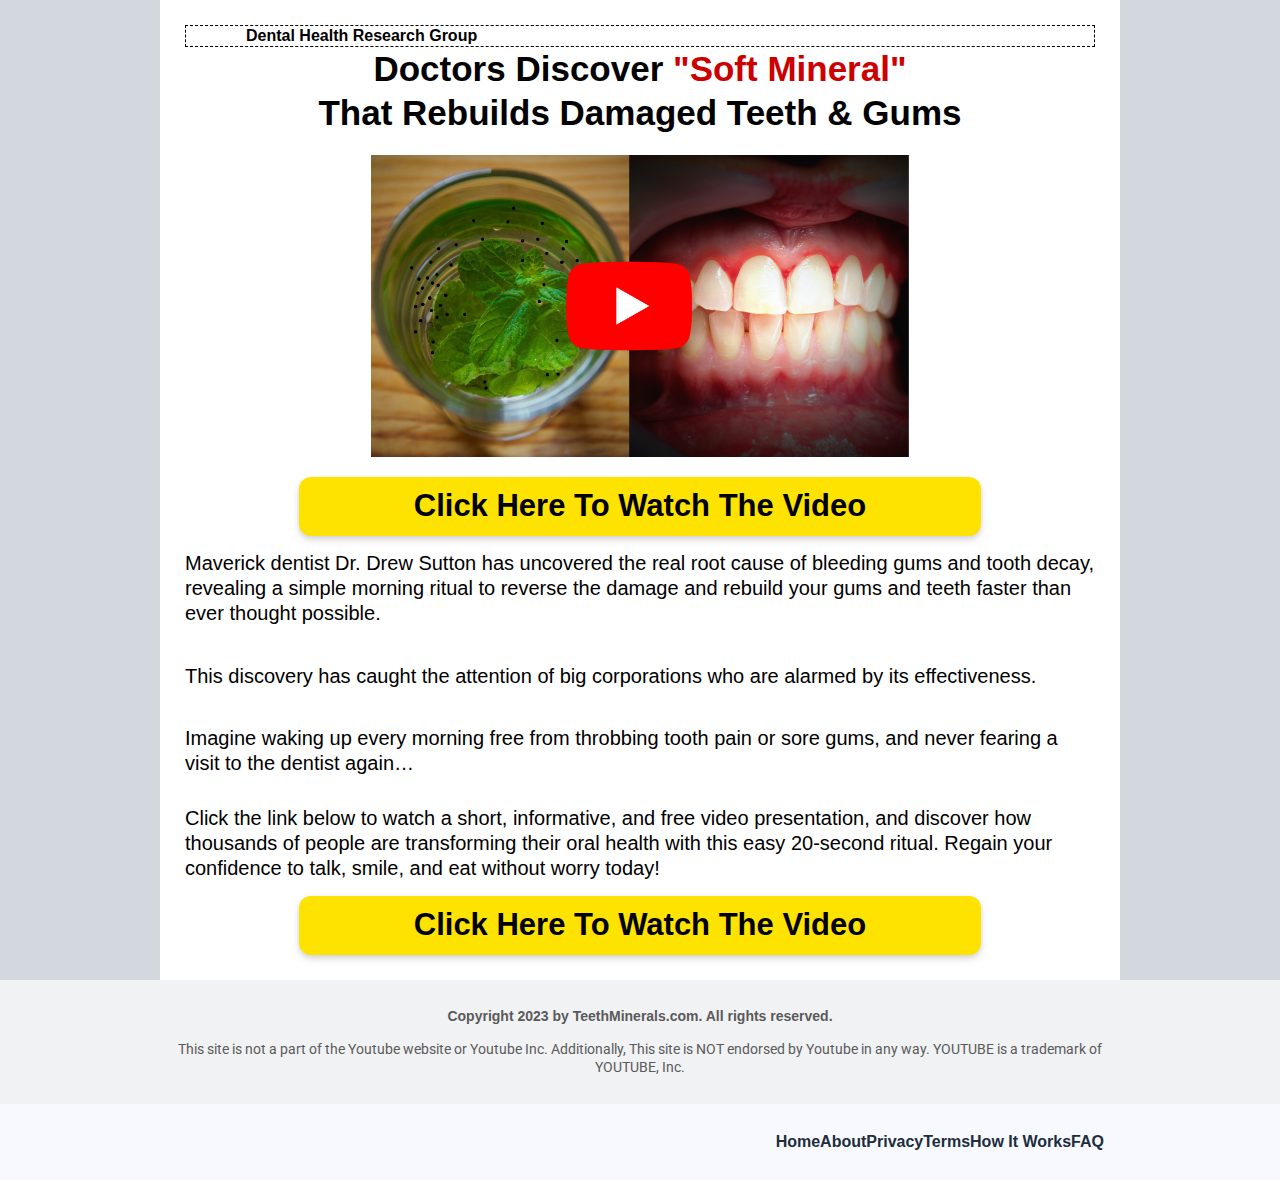
==== commit 48ea5046: "Update discovery.html" ====
--- a/discovery.html
+++ b/discovery.html
@@ -2538,7 +2538,7 @@
         <div class="gp-component-id-HNwwNj468 gp-component" data-gp-container="" data-gp-style="" data-gp-dnd="" data-gp-component="container" data-gp-component-data="{&quot;id&quot;:17,&quot;name&quot;:&quot;container&quot;,&quot;type&quot;:&quot;component&quot;,&quot;user_id&quot;:&quot;global&quot;,&quot;data&quot;:{&quot;section&quot;:&quot;Layout&quot;,&quot;icon&quot;:&quot;[data-uri]&quot;,&quot;title&quot;:&quot;Container&quot;,&quot;index&quot;:0,&quot;hasMenu&quot;:false}}" data-gp-component-id="HNwwNj468" tabindex="0"><div class="gp-component gp-component-id-rKUzyLRKo" data-gp-dnd="" data-gp-style="" data-gp-classes="" data-gp-component="layout-1" data-gp-component-id="rKUzyLRKo" tabindex="0">
       <div class="gp-component-id-aviC2y5u_">
         <div class="gp-component-id-7tbdaI6Zw9" data-gp-grid-col="">
-          <div class="gp-component gp-component-id-deDUltktl6" data-gp-container="" data-gp-style="" data-gp-component-id="deDUltktl6" data-gp-component="container" tabindex="0"><div class="gp-component-id-tqo9_M78Q gp-component" data-gp-container="" data-gp-style="" data-gp-dnd="" data-gp-component="container" data-gp-component-data="{&quot;id&quot;:17,&quot;name&quot;:&quot;container&quot;,&quot;type&quot;:&quot;component&quot;,&quot;user_id&quot;:&quot;global&quot;,&quot;data&quot;:{&quot;section&quot;:&quot;Layout&quot;,&quot;icon&quot;:&quot;[data-uri]&quot;,&quot;title&quot;:&quot;Container&quot;,&quot;index&quot;:0,&quot;hasMenu&quot;:false}}" data-gp-component-id="tqo9_M78Q" tabindex="0"><img src="https://assets.grooveapps.com/images/30c33189-37e9-4168-8550-a679e2f35e46/1633647228_Stephen Martin Image.webp" alt="" class="gp-component gp-component-id-rN0Jwj4lC" data-gp-style="" data-gp-dnd="" data-gp-classes="" data-gp-component="image" data-gp-component-id="rN0Jwj4lC" tabindex="0"><div class="gp-text-container gp-component gp-component-id-HPvkFZ5Pz dndbefore-middle" data-gp-style="" data-gp-text="" data-gp-dnd="" data-gp-component-id="HPvkFZ5Pz" data-gp-component="null" tabindex="0"><p class="gp-component-id-dhKqY5lq3"><strong>Dental Health Research Group</strong></p></div></div><div class="gp-text-container gp-component gp-component-id-yUElS5iTW dndbefore-bottom" data-gp-style="" data-gp-text="" data-gp-dnd="" data-gp-component-id="yUElS5iTW" data-gp-component="null" tabindex="0" style=""><p class="gp-component-id-hgC5WCQ0l"><strong>Doctors Discover </strong><strong style="color: rgb(204, 0, 0);">"Soft Mineral"<br></strong><strong> That Rebuilds Damaged Teeth & Gums</strong></p><p class="gp-component-id-rUnfIk610"><strong> </strong></p></div><a class="cta dndbefore-bottom inline-flex items-start justify-start overflow-hidden gp-component gp-component-id-R9iaZeAdu" href="https://hop.clickbank.net/?affiliate=jbrad86&amp;vendor=prodentim&amp;cbpage=tsl&amp;tid=[cmc_vid]&amp;affop=1" data-gp-button-id="rJgs3SydU" data-gp-style="" data-gp-dnd="" data-gp-classes="cta" data-gp-component="image" data-gp-component-id="R9iaZeAdu"><img src="https://images.groovetech.io/mZBGd1ABl_HS4bO9nINpMi5D44kZQWsJ6f24LQE6Doc/rs:fit:0:0:0/g:no:0:0/c:0:0/aHR0cHM6Ly9hc3NldHMuZ3Jvb3ZlYXBwcy5jb20vaW1hZ2VzLzMwYzMzMTg5LTM3ZTktNDE2OC04NTUwLWE2NzllMmYzNWU0Ni8xNjU2NjIwNDcwX1Rvb3RoTmV3TGFuZGVySW1hZ2UucG5n.webp" alt="" class="object-cover object-center"> </a><a href="https://hop.clickbank.net/?affiliate=jbrad86&amp;vendor=prodentim&amp;cbpage=tsl&amp;tid=[cmc_vid]&amp;affop=1" data-gp-button-id="FrYn3efUd" class="cta items-center gp-component gp-component-id-1NRx3Behp" data-gp-style="" data-gp-dnd="" data-gp-classes="cta" data-gp-component="button" data-gp-component-id="1NRx3Behp">
+          <div class="gp-component gp-component-id-deDUltktl6" data-gp-container="" data-gp-style="" data-gp-component-id="deDUltktl6" data-gp-component="container" tabindex="0"><div class="gp-component-id-tqo9_M78Q gp-component" data-gp-container="" data-gp-style="" data-gp-dnd="" data-gp-component="container" data-gp-component-data="{&quot;id&quot;:17,&quot;name&quot;:&quot;container&quot;,&quot;type&quot;:&quot;component&quot;,&quot;user_id&quot;:&quot;global&quot;,&quot;data&quot;:{&quot;section&quot;:&quot;Layout&quot;,&quot;icon&quot;:&quot;[data-uri]&quot;,&quot;title&quot;:&quot;Container&quot;,&quot;index&quot;:0,&quot;hasMenu&quot;:false}}" data-gp-component-id="tqo9_M78Q" tabindex="0"><img src="https://assets.grooveapps.com/images/30c33189-37e9-4168-8550-a679e2f35e46/1633647228_Stephen Martin Image.webp" alt="" class="gp-component gp-component-id-rN0Jwj4lC" data-gp-style="" data-gp-dnd="" data-gp-classes="" data-gp-component="image" data-gp-component-id="rN0Jwj4lC" tabindex="0"><div class="gp-text-container gp-component gp-component-id-HPvkFZ5Pz dndbefore-middle" data-gp-style="" data-gp-text="" data-gp-dnd="" data-gp-component-id="HPvkFZ5Pz" data-gp-component="null" tabindex="0"><p class="gp-component-id-dhKqY5lq3"><strong>Dental Health Research Group</strong></p></div></div><div class="gp-text-container gp-component gp-component-id-yUElS5iTW dndbefore-bottom" data-gp-style="" data-gp-text="" data-gp-dnd="" data-gp-component-id="yUElS5iTW" data-gp-component="null" tabindex="0" style=""><p class="gp-component-id-hgC5WCQ0l"><strong>Doctors Discover </strong><strong style="color: rgb(204, 0, 0);">"Soft Mineral"<br></strong><strong> That Rebuilds Damaged Teeth & Gums</strong></p><p class="gp-component-id-rUnfIk610"><strong> </strong></p></div><a class="cta dndbefore-bottom inline-flex items-start justify-start overflow-hidden gp-component gp-component-id-R9iaZeAdu" href="https://hop.clickbank.net/?affiliate=jbrad86&amp;vendor=prodentim&amp;cbpage=tsl&amp;tid=[cmc_vid]&amp;affop=1" data-gp-button-id="rJgs3SydU" data-gp-style="" data-gp-dnd="" data-gp-classes="cta" data-gp-component="image" data-gp-component-id="R9iaZeAdu"><img src="assets/images/Untitled design - 2023-04-29T162446.551.png" alt="" class="object-cover object-center"> </a><a href="https://hop.clickbank.net/?affiliate=jbrad86&amp;vendor=prodentim&amp;cbpage=tsl&amp;tid=[cmc_vid]&amp;affop=1" data-gp-button-id="FrYn3efUd" class="cta items-center gp-component gp-component-id-1NRx3Behp" data-gp-style="" data-gp-dnd="" data-gp-classes="cta" data-gp-component="button" data-gp-component-id="1NRx3Behp">
   
   <div style="display: inline-block; flex-grow: 1;">
     <div class="gp-component-id-UtnXKZCit gp-component" data-gp-component="button main-label" data-gp-style="" data-gp-component-id="UtnXKZCit">Click Here To Watch The Video</div>
